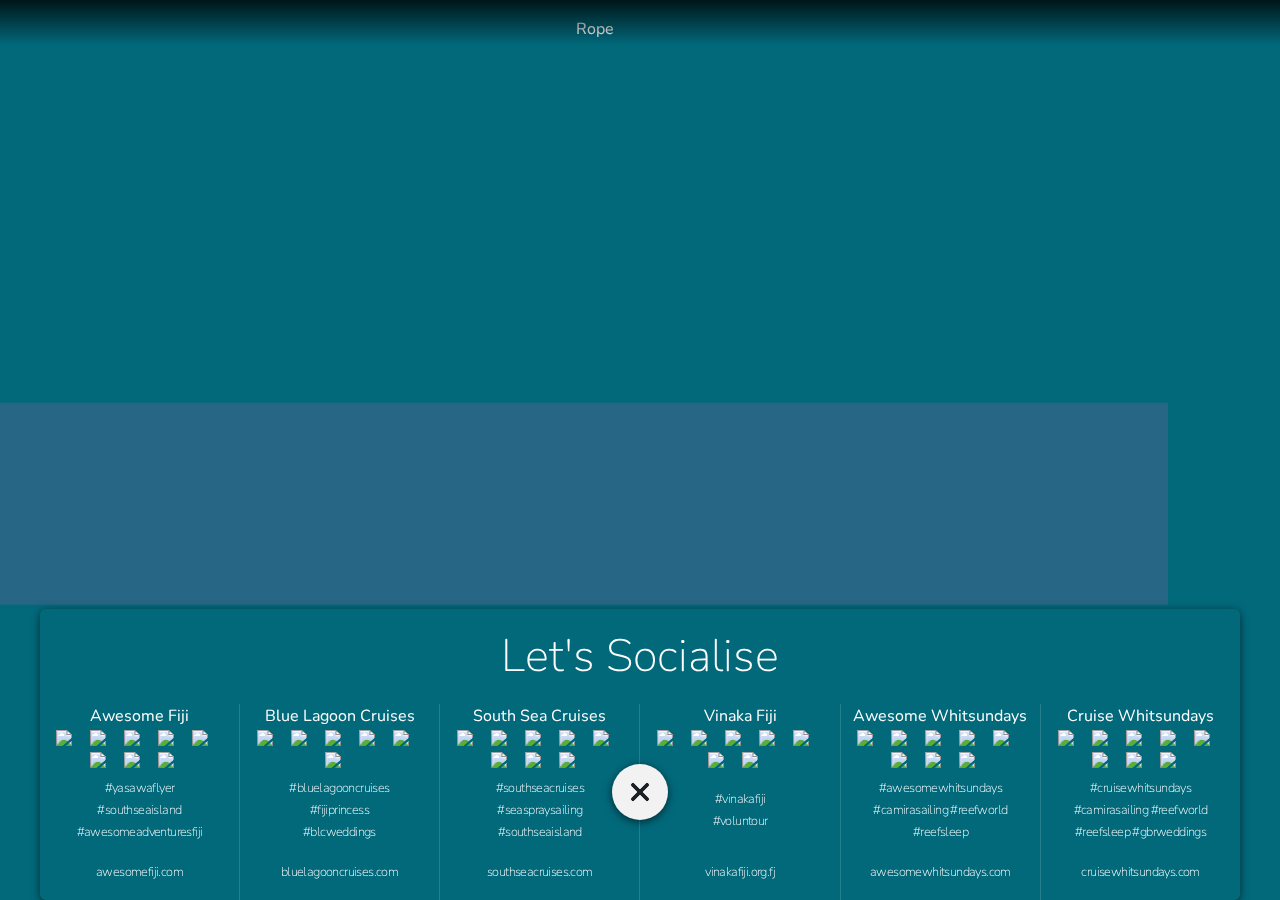
==== index.html @ c42df542 "fixes for GS" ====
<!DOCTYPE html>
<html class="mouse"><head>
<meta http-equiv="content-type" content="text/html; charset=UTF-8">

	<meta charset="utf-8">

	<title>Marine Tourism Management</title>

	<!-- Behavioral Meta Data -->
	<meta name="apple-mobile-web-app-capable" content="yes">
	<meta name="viewport" content="width=device-width, initial-scale=1, maximum-scale=1, user-scalable=no">

	<!-- Core Meta Data -->
	<meta name="author" content="Kingi Gilbert">
	<meta name="description" content="Marine Tourism Management - Lets Socialise">
	<meta name="keywords" content="marine tourism management">

	<!-- Styles -->
	<link rel="stylesheet" type="text/css" href="styles.css">

	<!-- Favicon -->
	<link rel="shortcut icon" href="favicon.ico" type="image/x-icon">
	<link rel="shortcut icon" href="favicon.png" type="image/png">

	<!-- Apple Touch Icons -->
	<link rel="apple-touch-icon-precomposed" sizes="144x144" href="apple-touch-icon-144x144-precomposed.png">
	<link rel="apple-touch-icon-precomposed" sizes="114x114" href="apple-touch-icon-114x114-precomposed.png">
	<link rel="apple-touch-icon-precomposed" sizes="72x72" href="apple-touch-icon-72x72-precomposed.png">
	<link rel="apple-touch-icon-precomposed" sizes="57x57" href="apple-touch-icon-57x57-precomposed.png">

	<!-- Apple Startup Images -->
	<link rel="apple-touch-startup-image" href="apple-touch-startup-image-320x460.png" media="(device-width: 320px)">
	<link rel="apple-touch-startup-image" href="apple-touch-startup-image-640x920.png" media="(device-width: 320px) and (-webkit-device-pixel-ratio: 2)">
	<link rel="apple-touch-startup-image" href="apple-touch-startup-image-768x1004.png" media="(device-width: 768px) and (orientation: portrait)">
	<link rel="apple-touch-startup-image" href="apple-touch-startup-image-748x1024.png" media="(device-width: 768px) and (orientation: landscape)">
	<link rel="apple-touch-startup-image" href="apple-touch-startup-image-1536x2008.png" media="(device-width: 1536px) and (orientation: portrait) and (-webkit-device-pixel-ratio: 2)">
	<link rel="apple-touch-startup-image" href="apple-touch-startup-image-2048x1496.png" media="(device-width: 1536px) and (orientation: landscape) and (-webkit-device-pixel-ratio: 2)">


</head>
<body data-twttr-rendered="true">

	<div id="container" class="wrapper">
		<ul data-mode="cursor" style="width: 1168px; height: 607px; transform: translate3d(0px, 0px, 0px); transform-style: preserve-3d; backface-visibility: hidden;" id="scene" class="scene unselectable" data-friction-x="0.1" data-friction-y="0.1" data-scalar-x="25" data-scalar-y="15">
            
            <!-- BACKGROUND LIGHTS & IMAGE -->
			<li style="position: relative; display: block; left: 0px; top: 0px; transform: translate3d(0px, 0px, 0px); transform-style: preserve-3d; backface-visibility: hidden;" class="layer" data-depth="0.00"></li>
            
			<li style="position: absolute; display: block; left: 0px; top: 0px; transform: translate3d(1.85011px, -8.11499px, 0px); transform-style: preserve-3d; backface-visibility: hidden;" class="layer" data-depth="0.10"><div class="background"></div></li>
			<li style="position: absolute; display: block; left: 0px; top: 0px; transform: translate3d(1.85011px, -8.11499px, 0px); transform-style: preserve-3d; backface-visibility: hidden;" class="layer" data-depth="0.10"><div class="light orange b phase-4"></div></li>
			<li style="position: absolute; display: block; left: 0px; top: 0px; transform: translate3d(1.85011px, -8.11499px, 0px); transform-style: preserve-3d; backface-visibility: hidden;" class="layer" data-depth="0.10"><div class="light purple c phase-5"></div></li>
			<li style="position: absolute; display: block; left: 0px; top: 0px; transform: translate3d(1.85011px, -8.11499px, 0px); transform-style: preserve-3d; backface-visibility: hidden;" class="layer" data-depth="0.10"><div class="light orange d phase-3"></div></li>
            <li style="position: absolute; display: block; left: 0px; top: 0px; transform: translate3d(11.1007px, -48.6899px, 0px); transform-style: preserve-3d; backface-visibility: hidden;" class="layer" data-depth="0.60"><div class="lighthouse depth-60"></div></li>
            <!-- BACKGROUND LIGHTS & IMAGE -->
            
            <!-- MOST BACK -->
			<li style="position: absolute; display: block; left: 0px; top: 0px; transform: translate3d(2.77517px, -12.1725px, 0px); transform-style: preserve-3d; backface-visibility: hidden;" class="layer" data-depth="0.15">
                
                <ul class="rope depth-10">
					<li><img src="parallax.js_files/rope.png" alt="Rope"></li>
					<li class="hanger position-2">
						<div class="board cloud-2 swing-1"></div>
					</li>
					<li class="hanger position-4">
						<div class="board cloud-1 swing-3"></div>
					</li>
					 <li class="hanger position-8">
						<div class="board vinaka swing-5"></div> 
					</li> 
				</ul> 
			</li> 

            <!-- END MOST BACK -->
            
            
            
            
            <!-- MIDDLE -->
			<li style="position: absolute; display: block; left: 0px; top: 0px; transform: translate3d(5.55034px, -24.345px, 0px); transform-style: preserve-3d; backface-visibility: hidden;" class="layer" data-depth="0.30">
                 
				<ul class="rope depth-30">
					<li><img src="parallax.js_files/rope.png" alt="Rope"></li>
					 <!-- <li class="hanger position-5">
						<div class="board cloud-5 swing-1"></div> -->
					</li> 
				</ul> 
			</li>
			<li style="position: absolute; display: block; left: 0px; top: 0px; transform: translate3d(5.55034px, -24.345px, 0px); transform-style: preserve-3d; backface-visibility: hidden;" class="layer" data-depth="0.30"><div class="wave paint depth-30"></div></li>
			<li style="position: absolute; display: block; left: 0px; top: 0px; transform: translate3d(7.40045px, -32.46px, 0px); transform-style: preserve-3d; backface-visibility: hidden;" class="layer" data-depth="0.40"><div class="wave plain depth-40"></div></li>
			<li style="position: absolute; display: block; left: 0px; top: 0px; transform: translate3d(9.25057px, -40.575px, 0px); transform-style: preserve-3d; backface-visibility: hidden;" class="layer" data-depth="0.50"><div class="wave paint depth-50"></div></li> 
        <!-- END MIDDLE -->
            
        <!-- FRONT -->
			<li style="position: absolute; display: block; left: 0px; top: 0px; transform: translate3d(11.1007px, -48.6899px, 0px); transform-style: preserve-3d; backface-visibility: hidden;" class="layer" data-depth="0.60">
				
               <ul class="rope depth-60">
					<li><img src="parallax.js_files/rope.png" alt="Rope"></li>
					<li class="hanger position-3">
						<div class="board birds swing-5"></div>
					</li> 
					<li class="hanger position-6">
						<div class="board cloud-3 swing-2"></div>
					</li>
					<li class="hanger position-8">
                        <div class="board cloud-4 swing-4"></div>
					</li>
				</ul> 
			</li>  
			<li style="position: absolute; display: block; left: 0px; top: 0px; transform: translate3d(11.1007px, -48.6899px, 0px); transform-style: preserve-3d; backface-visibility: hidden;" class="layer" data-depth="0.60"><div class="wave plain depth-60"></div></li>
			<li style="position: absolute; display: block; left: 0px; top: 0px; transform: translate3d(14.8009px, -64.9199px, 0px); transform-style: preserve-3d; backface-visibility: hidden;" class="layer" data-depth="0.80"><div class="wave paint depth-80"></div></li>
			<li style="position: absolute; display: block; left: 0px; top: 0px; transform: translate3d(18.5011px, -81.1499px, 0px); transform-style: preserve-3d; backface-visibility: hidden;" class="layer" data-depth="1.00"><div class="wave plain depth-100"></div><img class="harriet" src="images/mtm.png"></li>
    
    <!-- HEADLINE -->
			<!--<li style="position: absolute; display: block; left: 0px; top: 0px; transform: translate3d(3.70023px, -16.23px, 0px); transform-style: preserve-3d; backface-visibility: hidden;" class="layer" data-depth="0.20">
                <h2 class="title"><em>Welcome</em>Socialise</h2></li>-->
    
		</ul>

    <!-- POP-UP PANEL -->
		<section id="about" class="wrapper about accelerate">
			<div class="cell accelerate">
				<div class="cables center accelerate">
					<div class="panel accelerate">
						<header>
							<h1>Let's Socialise</h1>
						</header>
                    <table style="width:100%">
                      <tr>
                        <td class="tdwidth no-border">Awesome Fiji<!--<img class="logos" src="logos/awesomefiji.png">--></td>
                        <td class="tdwidth">Blue Lagoon Cruises<!--<img class="logos" src="logos/bluelagooncruises.png">--></td>
                        <td class="tdwidth">South Sea Cruises<!--<img class="logos" src="logos/southseacruises.png">--></td>  
                        <td class="tdwidth">Vinaka Fiji<!--<img class="logos" src="logos/vinakafiji.png">--></td>
                        <td class="tdwidth">Awesome Whitsundays<!--<img class="logos" src="logos/awesomewhitsundays.png">--></td>
                        <td class="tdwidth">Cruise Whitsundays<!--<img class="logos" src="logos/cruisewhitsundays.png">--></td>
                      </tr>
                      <tr>
                         <td class="tdwidth no-border">
                            <a href="#" target="_blank"><img class="iconz" src="icons/youtube.png"></a>
                            <a href="#" target="_blank"><img class="iconz" src="icons/facebook.png"></a>
                            <a href="#" target="_blank"><img class="iconz" src="icons/twitter.png"></a>
                            <a href="#" target="_blank"><img class="iconz" src="icons/weibo.png"></a>
                            <a href="#" target="_blank"><img class="iconz" src="icons/youku.png"></a>
                            <a href="#" target="_blank"><img class="iconz" src="icons/instagram.png"></a>
                            <a href="#" target="_blank"><img class="iconz" src="icons/google-plus.png"></a>
                            <a href="#" target="_blank"><img class="iconz" src="icons/pinterest.png"></a>
                            </td>
                          <td class="tdwidth">
                            <a href="#" target="_blank"><img class="iconz" src="icons/facebook.png"></a>
                            <a href="#" target="_blank"><img class="iconz" src="icons/twitter.png"></a>
                            <a href="#" target="_blank"><img class="iconz" src="icons/google-plus.png"></a>
                            <a href="#" target="_blank"><img class="iconz" src="icons/instagram.png"></a>
                            <a href="#" target="_blank"><img class="iconz" src="icons/youtube.png"></a>
                            <a href="#" target="_blank"><img class="iconz" src="icons/pinterest.png"></a>
                            </td>
                        <td class="tdwidth">
                            <a href="#" target="_blank"><img class="iconz" src="icons/youtube.png"></a>
                            <a href="#" target="_blank"><img class="iconz" src="icons/facebook.png"></a>
                            <a href="#" target="_blank"><img class="iconz" src="icons/twitter.png"></a>
                            <a href="#" target="_blank"><img class="iconz" src="icons/weibo.png"></a>
                            <a href="#" target="_blank"><img class="iconz" src="icons/youku.png"></a>
                            <a href="#" target="_blank"><img class="iconz" src="icons/instagram.png"></a>
                            <a href="#" target="_blank"><img class="iconz" src="icons/google-plus.png"></a>
                            <a href="#" target="_blank"><img class="iconz" src="icons/pinterest.png"></a>
                            </td>
                        <td class="tdwidth">
                            <a href="#" target="_blank"><img class="iconz" src="icons/blogger.png"></a>
                            <a href="#" target="_blank"><img class="iconz" src="icons/google-plus.png"></a>
                            <a href="#" target="_blank"><img class="iconz" src="icons/facebook.png"></a>
                            <a href="#" target="_blank"><img class="iconz" src="icons/twitter.png"></a>
                            <a href="#" target="_blank"><img class="iconz" src="icons/instagram.png"></a>
                            <a href="#" target="_blank"><img class="iconz" src="icons/youtube.png"></a>
                            <a href="#" target="_blank"><img class="iconz" src="icons/pinterest.png"></a>
                            </td>
                        <td class="tdwidth">
                            <a href="#" target="_blank"><img class="iconz" src="icons/youtube.png"></a>
                            <a href="#" target="_blank"><img class="iconz" src="icons/facebook.png"></a>
                            <a href="#" target="_blank"><img class="iconz" src="icons/twitter.png"></a>
                            <a href="#" target="_blank"><img class="iconz" src="icons/weibo.png"></a>
                            <a href="#" target="_blank"><img class="iconz" src="icons/youku.png"></a>
                            <a href="#" target="_blank"><img class="iconz" src="icons/instagram.png"></a>
                            <a href="#" target="_blank"><img class="iconz" src="icons/google-plus.png"></a>
                            <a href="#" target="_blank"><img class="iconz" src="icons/pinterest.png"></a>
                            </td>
                        <td class="tdwidth">
                            <a href="#" target="_blank"><img class="iconz" src="icons/youtube.png"></a>
                            <a href="#" target="_blank"><img class="iconz" src="icons/facebook.png"></a>
                            <a href="#" target="_blank"><img class="iconz" src="icons/twitter.png"></a>
                            <a href="#" target="_blank"><img class="iconz" src="icons/weibo.png"></a>
                            <a href="#" target="_blank"><img class="iconz" src="icons/youku.png"></a>
                            <a href="#" target="_blank"><img class="iconz" src="icons/instagram.png"></a>
                            <a href="#" target="_blank"><img class="iconz" src="icons/google-plus.png"></a>
                            <a href="#" target="_blank"><img class="iconz" src="icons/pinterest.png"></a>
                            </td>
                      </tr>
                      <tr>
                        <td class="tdwidth no-border">
                            <p>#yasawaflyer<br>#southseaisland<br>#awesomeadventuresfiji</p></td>
                        <td class="tdwidth">
                            <p>#bluelagooncruises<br> #fijiprincess<br> #blcweddings</p></td>
                        <td class="tdwidth">
                            <p>#southseacruises #seaspraysailing #southseaisland</p></td>
                        <td class="tdwidth">
                            <p>#vinakafiji<br> #voluntour</p></td> 
                        <td class="tdwidth">
                            <p>#awesomewhitsundays #camirasailing #reefworld<br> #reefsleep</p></td>
                        <td class="tdwidth">
                            <p>#cruisewhitsundays #camirasailing #reefworld<br> #reefsleep #gbrweddings</p></td>
                      </tr>
                      <tr>
                        <td class="tdwidth no-border">
                            <p><a href="http://www.awesomefiji.com" target="_blank">awesomefiji.com</a></p></td>
                        <td class="tdwidth">
                            <p><a href="http://www.bluelagooncruises.com" target="_blank">bluelagooncruises.com</a></p></td>
                         <td class="tdwidth">
                            <p><a href="http://www.southseacruises.com" target="_blank">southseacruises.com</a></p></td>
                        <td class="tdwidth">
                            <p><a href="http://www.vinakafiji.org.fj" target="_blank">vinakafiji.org.fj</a></p></td> 
                        <td class="tdwidth">
                            <p><a href="http://www.awesomewhitsundays.com" target="_blank">awesomewhitsundays.com</a></p></td>
                        <td class="tdwidth">
                            <p><a href="http://www.cruisewhitsundays.com" target="_blank">cruisewhitsundays.com</a></p></td>
                      </tr>
                    </table>
					</div>
				</div>
			</div>
		</section>
        
		<button id="toggle" class="toggle">
			<div class="cross">
				<div class="x"></div>
				<div class="y"></div>
			</div>
		</button>

        
		<!--<div id="prompt" class="wrapper prompt accelerate hide">
			<div class="cell accelerate">
				<div class="panel center unselectable accelerate">
					<button id="dismiss" class="dismiss">
						<div class="cross">
							<div class="x"></div>
							<div class="y"></div>
						</div>
					</button>
					<div class="tilt-scene">
						<img class="tilt" src="images/mtm.png">
					</div>
				</div>
			</div>
		</div> -->
	</div>

	<!-- Scripts -->
	<script src="parallax.js_files/libraries.js"></script>
	<script src="parallax.js_files/jquery.js"></script>
	<script>

	// jQuery Selections
	var $html = $('html'),
			$container = $('#container'),
			$prompt = $('#prompt'),
			$toggle = $('#toggle'),
			$about = $('#about'),
			$scene = $('#scene');

	// Hide browser menu.
	(function() {
		setTimeout(function(){window.scrollTo(0,0);},0);
	})();

	// Setup FastClick.
	FastClick.attach(document.body);

	// Add touch functionality.
	if (Hammer.HAS_TOUCHEVENTS) {
		$container.hammer({drag_lock_to_axis: true});
		_.tap($html, 'a,button,[data-tap]');
	}

	// Add touch or mouse class to html element.
	$html.addClass(Hammer.HAS_TOUCHEVENTS ? 'touch' : 'mouse');

	// Resize handler.
	(resize = function() {
		$scene[0].style.width = window.innerWidth + 'px';
		$scene[0].style.height = window.innerHeight + 'px';
		if (!$prompt.hasClass('hide')) {
			if (window.innerWidth < 600) {
				$toggle.addClass('hide');
			} else {
				$toggle.removeClass('hide');
			}
		}
	})();

	// Attach window listeners.
	window.onresize = _.debounce(resize, 200);
	window.onscroll = _.debounce(resize, 200);

	function showDetails() {
		$about.removeClass('hide');
		$toggle.removeClass('i');
	}

	function hideDetails() {
		$about.addClass('hide');
		$toggle.addClass('i');
	}

	// Listen for toggle click event.
	$toggle.on('click', function(event) {
		$toggle.hasClass('i') ? showDetails() : hideDetails();
	});

	// Pretty simple huh?
	$scene.parallax();

	// Check for orientation support.
	setTimeout(function() {
		if ($scene.data('mode') === 'cursor') {
			$prompt.removeClass('hide');
			if (window.innerWidth < 600) $toggle.addClass('hide');
			$prompt.on('click', function(event) {
				$prompt.addClass('hide');
				if (window.innerWidth < 600) {
					setTimeout(function() {
						$toggle.removeClass('hide');
					},1200);
				}
			});
		}
	},1000);

	</script>

</body>
</html>
---- styles.css ----
@import url("http://fonts.googleapis.com/css?family=Dosis:600|Nunito:100,300,400,700");
article,
aside,
details,
figcaption,
figure,
header,
hgroup,
nav,
section,
summary {
  display: block;
}

audio,
canvas,
video {
  display: inline-block;
  *display: inline;
  *zoom: 1;
}

audio:not([controls]) {
  display: none;
  height: 0;
}

[hidden] {
  display: none;
}

html {
  font-size: 100%;
  -webkit-text-size-adjust: 100%;
  -ms-text-size-adjust: 100%;
}

html,
button,
input,
select,
textarea {
  font-family: sans-serif;
}

body {
  margin: 0;
}

a:focus {
  outline: thin dotted;
}

a:hover,
a:active {
  outline: 0;
}

abbr[title] {
  border-bottom: 1px dotted;
}

b,
strong {
  font-weight: bold;
}

dfn {
  font-style: italic;
}

mark {
  background: yellow;
  color: black;
}

pre,
code,
kbd,
samp {
  font-family: monospace, serif;
  _font-family: "courier new", monospace;
  font-size: 1em;
}

q {
  quotes: none;
}

q:before,
q:after {
  content: "";
  content: none;
}

small {
  font-size: 75%;
}

sub,
sup {
  font-size: 75%;
  line-height: 0;
  position: relative;
  vertical-align: baseline;
}

sup {
  top: -0.5em;
}

sub {
  bottom: -0.25em;
}

dl,
menu,
ol,
ul {
  margin: 1em 0;
}

dd {
  margin: 0 0 0 40px;
}

menu,
ol,
ul {
  padding: 0 0 0 40px;
}

nav ul,
nav ol {
  list-style: none;
  list-style-image: none;
}

img {
  border: 0;
  -ms-interpolation-mode: bicubic;
}

svg:not(:root) {
  overflow: hidden;
}

figure {
  margin: 0;
}

form {
  margin: 0;
}

fieldset {
  border: 1px solid silver;
  margin: 0 0;
  padding: 0.35em 0.625em 0.75em;
}

legend {
  border: 0;
  padding: 0;
  white-space: normal;
  *margin-left: -7px;
}

button,
input,
select,
textarea {
  font-size: 100%;
  margin: 0;
  vertical-align: baseline;
  *vertical-align: middle;
}

button,
input {
  line-height: normal;
}

button,
input[type="button"],
input[type="reset"],
input[type="submit"] {
  cursor: pointer;
  -webkit-appearance: button;
  *overflow: visible;
}

button[disabled],
input[disabled] {
  cursor: default;
}

input[type="checkbox"],
input[type="radio"] {
  box-sizing: border-box;
  padding: 0;
  *height: 13px;
  *width: 13px;
}

input[type="search"] {
  -webkit-appearance: textfield;
  -moz-box-sizing: content-box;
  -webkit-box-sizing: content-box;
  box-sizing: content-box;
}

input[type="search"]::-webkit-search-decoration,
input[type="search"]::-webkit-search-cancel-button {
  -webkit-appearance: none;
}

button::-moz-focus-inner,
input::-moz-focus-inner {
  border: 0;
  padding: 0;
}

textarea {
  overflow: auto;
  vertical-align: top;
}

table {
  border-collapse: collapse;
  border-spacing: 0;
}

@font-face {
  font-family: "icons";
  src: url("../../fonts/icons/icons.eot");
  src: url("../../fonts/icons/icons.eot?#iefix") format("embedded-opentype"), url("../../fonts/icons/icons.woff") format("woff"), url("../../fonts/icons/icons.ttf") format("truetype"), url("../../fonts/icons/icons.svg#icons") format("svg");
  font-weight: normal;
  font-style: normal;
}

::selection {
  text-shadow: none;
  background: black;
  color: white;
}

::-moz-selection {
  text-shadow: none;
  background: black;
  color: white;
}

html {
  font-family: "Nunito", sans-serif;
  font-size: 12px;
}

body {
  -webkit-font-smoothing: antialiased;
  text-rendering: optimizeLegibility;
  line-height: 1.4em;
  background-color: #02697b;
  text-align: center;
  color: white;
}

h1, h2, h3 {
  line-height: 1.4em;
  font-weight: 300;
  margin: 0;
}

h1 {
  font-size: 2.83333em;
}

h2 {
  font-size: 2.33333em;
}

p {
  margin: 0 0 1.4em;
}

em {
  font-style: normal;
  color: #fff;
}

img {
  display: inline-block;
  width: 100%;
}

ul {
  list-style: none;
  display: block;
  padding: 0;
  margin: 0;
}

a {
  text-decoration: none;
  color: #fff;
}

a-hashtag {
  text-decoration: none;
  color: #fff;
}

button {
  -webkit-font-smoothing: antialiased;
  -webkit-border-radius: 24px;
  -moz-border-radius: 24px;
  border-radius: 24px;
  -webkit-background-clip: padding-box;
  -moz-background-clip: padding-box;
  background-clip: padding-box;
  font-size: 1.33333em;
  line-height: 45.6px;
  font-family: "Dosis", sans-serif;
  background-color: #f2f2f2;
  font-weight: 600;
  height: 48px;
  width: 48px;
  position: relative;
  display: block;
  margin: 0 auto;
  outline: none;
  border: none;
}
button.hide {
  opacity: 0;
}

.accelerate {
  -webkit-transform: translate3d(0,0,0);
  -moz-transform: translate3d(0,0,0);
  transform: translate3d(0,0,0);
  -webkit-transform-style: preserve-3d;
  -moz-transform-style: preserve-3d;
  transform-style: preserve-3d;
  -webkit-backface-visibility: hidden;
  -moz-backface-visibility: hidden;
  backface-visibility: hidden;
}

.center {
  max-width: 400px;
  margin: 0 auto;
  width: 100%;

}

.wrapper {
  min-height: 40px;
  position: absolute;
  overflow: hidden;
  display: table;
  height: 100%;
  width: 100%;
  left: 0;
  top: 0;
}

.cell {
  vertical-align: bottom;
  display: table-cell;
}

.panel {
  -webkit-box-shadow: 0 2px 8px rgba(0, 0, 0, 0.6);
  -moz-box-shadow: 0 2px 8px rgba(0, 0, 0, 0.6);
  box-shadow: 0 2px 8px rgba(0, 0, 0, 0.6);
  -webkit-border-radius: 6px;
  -moz-border-radius: 6px;
  border-radius: 6px;
  -webkit-background-clip: padding-box;
  -moz-background-clip: padding-box;
  background-clip: padding-box;
  -webkit-transform: translate3d(0,0,0);
  -moz-transform: translate3d(0,0,0);
  transform: translate3d(0,0,0);
  position: relative;
}

.about {
  -webkit-font-smoothing: auto;
  -webkit-perspective: 1000px;
  -moz-perspective: 1000px;
  perspective: 1000px;
  color: #666666;
}
.about:after {
  background-image: -webkit-linear-gradient(top, rgba(0, 0, 0, 0.8) 0%, rgba(0, 0, 0, 0) 100%);
  background-image: -moz-linear-gradient(top, rgba(0, 0, 0, 0.8) 0%, rgba(0, 0, 0, 0) 100%);
  background-image: linear-gradient(top, rgba(0, 0, 0, 0.8) 0%, rgba(0, 0, 0, 0) 100%);
  position: absolute;
  display: block;
  width: 100%;
  content: "";
  height: 5%;
  left: 0;
  top: 0;
}
.about.hide .cables {
  -webkit-transform: translate3d(0,-10%,0) rotateX(-90deg);
  -moz-transform: translate3d(0,-10%,0) rotateX(-90deg);
  transform: translate3d(0,-10%,0) rotateX(-90deg);
  opacity: 0;
}
.about.hide .panel {
  -webkit-transform: rotateX(-20deg);
  -moz-transform: rotateX(-20deg);
  transform: rotateX(-20deg);
}
.about .panel,
.about .cables {
  -webkit-transform: translate3d(0,0,0);
  -moz-transform: translate3d(0,0,0);
  transform: translate3d(0,0,0);
  -webkit-transform-style: preserve-3d;
  -moz-transform-style: preserve-3d;
  transform-style: preserve-3d;
  -webkit-backface-visibility: hidden;
  -moz-backface-visibility: hidden;
  backface-visibility: hidden;
  position: relative;
}
.about .cables {
  -webkit-transform-origin: 50% -100%;
  -moz-transform-origin: 50% -100%;
  transform-origin: 50% -100%;
}
.about .cables:before {
  left: 10%;
  background: transparent url(images/cable.png) 0 0 no-repeat;
  position: absolute;
  display: block;
  height: 860px;
  width: 30px;
  content: "";
  top: -837px;
  z-index: 1;
}
.about .cables:after {
  right: 10%;
  background: transparent url(images/cable.png) 0 0 no-repeat;
  position: absolute;
  display: block;
  height: 860px;
  width: 30px;
  content: "";
  top: -837px;
  z-index: 1;
}
.about .panel {
  -webkit-transform-origin: 50% 0%;
  -moz-transform-origin: 50% 0%;
  transform-origin: 50% 0%;
  background: rgba(0,0,0,0.0) url(images/panel.png) -7px 0;
  background-size: 399px 357px;
  min-width: 760px;
  max-width: 1200px;
  margin-left: -150px;
}
.about .panel header {
  padding: 1em 0 1em;
}

.about .panel h1 {
  font-weight: 100;
  color: #fff;
}
.about .panel h1 em {
  color: #1d1f27;
}
.about .panel p {
  margin: 0 8% 1.2em;
  font-weight: 100;
  font-size: 0.8em;
  letter-spacing: -0.6px;
  position: relative;
  z-index: 1;
    color: rgba(255,255,255,0.99);
}


.toggle {
  -webkit-box-shadow: 0 2px 8px rgba(0, 0, 0, 0.6);
  -moz-box-shadow: 0 2px 8px rgba(0, 0, 0, 0.6);
  box-shadow: 0 2px 8px rgba(0, 0, 0, 0.6);
  margin: -24px;
  position: absolute;
  bottom: 11.6%;
  left: 50%;
}
.toggle.i .cross {
  -webkit-transform: rotateZ(0deg);
  -moz-transform: rotateZ(0deg);
  transform: rotateZ(0deg);
}
.toggle.i .cross .x {
  margin-left: -2px;
  width: 4px;
  margin-top: -12px;
}
.toggle.i .cross .y {
  margin-top: -4px;
  height: 16px;
}

.cross {
  -webkit-transform: rotateZ(45deg);
  -moz-transform: rotateZ(45deg);
  transform: rotateZ(45deg);
  position: absolute;
  left: 50%;
  top: 50%;
}
.cross .x, .cross .y {
  -webkit-border-radius: 2px;
  -moz-border-radius: 2px;
  border-radius: 2px;
  -webkit-background-clip: padding-box;
  -moz-background-clip: padding-box;
  background-clip: padding-box;
  background-color: #1d1f27;
  height: 4px;
  width: 4px;
  margin: -2px;
  position: absolute;
  left: 0;
  top: 0;
}
.cross .x {
  margin-left: -12px;
  margin-top: -2px;
  width: 24px;
}
.cross .y {
  margin-top: -12px;
  height: 24px;
}

.prompt.hide {
  visibility: hidden;
}
.prompt.hide .panel {
  -webkit-transform: translate3d(0,250%,0) rotateY(360deg);
  -moz-transform: translate3d(0,250%,0) rotateY(360deg);
  transform: translate3d(0,250%,0) rotateY(360deg);
  opacity: 0;
}
.prompt .cell {
  -webkit-perspective: 1000px;
  -moz-perspective: 1000px;
  perspective: 1000px;
}
.prompt .dismiss {
  -webkit-transform: scale(0.5);
  -moz-transform: scale(0.5);
  transform: scale(0.5);
  background-color: transparent;
  position: absolute;
  right: 4px;
  top: 4px;
}
.prompt .x, .prompt .y {
  background: white;
}
.prompt .center {
  max-width: 2000px;
  width: 82%;
}
.prompt .panel {
  -webkit-perspective: none;
  -moz-perspective: none;
  perspective: none;
  -webkit-transform-style: flat;
  -moz-transform-style: flat;
  transform-style: flat;
  -webkit-transition: all 1.8s cubic-bezier(0.77, 0, 0.175, 1);
  -moz-transition: all 1.8s cubic-bezier(0.77, 0, 0.175, 1);
  transition: all 1.8s cubic-bezier(0.77, 0, 0.175, 1);
  border: 1px solid rgba(255, 255, 255, 0.15);
  background-color: rgba(0, 0, 0, 0.65);
  padding: 1.2em 0 1.8em;
}
.prompt .panel img {
  margin: 0.6em auto;
  width: 100px;
}
.prompt .panel h2 {
  margin: 0 0 0.4em;
}
.prompt .panel p {
  font-size: 1.25em;
  margin: 0 10% 1.25em;
  line-height: 1.25em;
  color: #999999;
}
.prompt .tilt-scene {
  -webkit-perspective: 1000px;
  -moz-perspective: 1000px;
  perspective: 1000px;
  -webkit-transform: translate3d(0,0,100px);
  -moz-transform: translate3d(0,0,100px);
  transform: translate3d(0,0,100px);
  margin: 0 auto;
  width: 60%;
}
.prompt .tilt {
  -webkit-animation: tilt 4s infinite alternate cubic-bezier(0.455, 0.03, 0.515, 0.955);
  -moz-animation: tilt 4s infinite alternate cubic-bezier(0.455, 0.03, 0.515, 0.955);
  animation: tilt 4s infinite alternate cubic-bezier(0.455, 0.03, 0.515, 0.955);
}

.scene,
.layer {
  display: block;
  height: 100%;
  width: 100%;
  padding: 0;
  margin: 0;
}

.scene {
  min-height: 460px;
  position: relative;
  overflow: hidden;
}

.layer {
  position: absolute;
}
.layer div {
  -webkit-transform: translate3d(0,0,0);
  -moz-transform: translate3d(0,0,0);
  transform: translate3d(0,0,0);
  -webkit-transform-style: preserve-3d;
  -moz-transform-style: preserve-3d;
  transform-style: preserve-3d;
  -webkit-backface-visibility: hidden;
  -moz-backface-visibility: hidden;
  backface-visibility: hidden;
}

.title {
  font-size: 3em;
  text-shadow: 0 8px 6px rgba(0, 0, 0, 0.6);
  margin-top: -0.7em;
  position: absolute;
  width: 100%;
  top: 42%;
}

.background {
  background: url(images/background.jpg) no-repeat 50% 100%;
  bottom: 96px;
  background-size: cover;
  position: absolute;
  width: 110%;
  left: -5%;
  top: -5%;
}

.lighthouse {
  -webkit-transform-origin: 50% 90%;
  -moz-transform-origin: 50% 90%;
  transform-origin: 50% 90%;
  -webkit-animation: lighthouse 4s 0.1s infinite alternate cubic-bezier(0.455, 0.03, 0.515, 0.955);
  -moz-animation: lighthouse 4s 0.1s infinite alternate cubic-bezier(0.455, 0.03, 0.515, 0.955);
  animation: lighthouse 4s 0.1s infinite alternate cubic-bezier(0.455, 0.03, 0.515, 0.955);
  margin: 0px -64px;
  background-size: 415px 224px;
  height: 224px;
  width: 415px;
  background-image: url(images/lighthouse.png);
  background-repeat: no-repeat;
  bottom: 64px;
  position: absolute;
  right: 20%;
}

.wave {
  background: transparent repeat-x;
  position: absolute;
  width: 300%;
  left: -100%;
}
.wave:after {
  background-color: #286685;
  position: absolute;
  display: block;
  content: "";
  height: 500px;
  width: 100%;
  top: 100%;
  left: 0;
}
.wave.plain {
  background-image: url(images/wave-plain.png);
}
.wave.paint {
  background-image: url(images/wave-paint.png);
}

.light {
  margin: -120px -120px;
  background-size: 240px 240px;
  height: 240px;
  width: 240px;
  background-repeat: no-repeat;
  bottom: 112px;
  position: absolute;
  left: 50%;
}
.light.orange {
  background-image: url(images/light-orange.png);
}
.light.purple {
  background-image: url(images/light-purple.png);
}
.light.a {
  bottom: 80px;
  left: 20%;
}
.light.b {
  top: -20px;
  left: 30%;
}
.light.c {
  top: -32px;
  left: 45%;
}
.light.d {
  top: -30px;
  left: 60%;
}
.light.e {
  bottom: 112px;
  left: 75%;
}
.light.f {
  bottom: 64px;
  left: 80%;
}
.light.phase-1 {
  -webkit-animation: phase 20s 0.1s infinite linear;
  -moz-animation: phase 20s 0.1s infinite linear;
  animation: phase 20s 0.1s infinite linear;
}
.light.phase-2 {
  -webkit-animation: phase 18s 0.1s infinite linear;
  -moz-animation: phase 18s 0.1s infinite linear;
  animation: phase 18s 0.1s infinite linear;
}
.light.phase-3 {
  -webkit-animation: phase 16s 0.1s infinite linear;
  -moz-animation: phase 16s 0.1s infinite linear;
  animation: phase 16s 0.1s infinite linear;
}
.light.phase-4 {
  -webkit-animation: phase 14s 0.1s infinite linear;
  -moz-animation: phase 14s 0.1s infinite linear;
  animation: phase 14s 0.1s infinite linear;
}
.light.phase-5 {
  -webkit-animation: phase 12s 0.1s infinite linear;
  -moz-animation: phase 12s 0.1s infinite linear;
  animation: phase 12s 0.1s infinite linear;
}
.light.phase-6 {
  -webkit-animation: phase 10s 0.1s infinite linear;
  -moz-animation: phase 10s 0.1s infinite linear;
  animation: phase 10s 0.1s infinite linear;
}

.rope {
  width: 120%;
  position: relative;
  left: -10%;
  position: relative;
}

.hanger {
  -webkit-transform-origin: 0% 0%;
  -moz-transform-origin: 0% 0%;
  transform-origin: 0% 0%;
  position: absolute;
}
.hanger.position-1 {
  top: 28%;
}
.hanger.position-2 {
  top: 46%;
}
.hanger.position-3 {
  top: 59%;
}
.hanger.position-4 {
  top: 66.5%;
}
.hanger.position-5 {
  top: 69.5%;
}
.hanger.position-6 {
  top: 66.5%;
}
.hanger.position-7 {
  top: 59%;
}
.hanger.position-8 {
  top: 46%;
}
.hanger.position-9 {
  top: 28%;
}
.hanger.position-1 {
  left: 10%;
}
.hanger.position-2 {
  left: 20%;
}
.hanger.position-3 {
  left: 30%;
}
.hanger.position-4 {
  left: 40%;
}
.hanger.position-5 {
  left: 50%;
}
.hanger.position-6 {
  left: 60%;
}
.hanger.position-7 {
  left: 70%;
}
.hanger.position-8 {
  left: 80%;
}
.hanger.position-9 {
  left: 90%;
}

.board {
  -webkit-transform-origin: 50% 0%;
  -moz-transform-origin: 50% 0%;
  transform-origin: 50% 0%;
  margin: 0px -140px;
  background-size: 280px 280px;
  height: 280px;
  width: 280px;
  background-repeat: no-repeat;
  position: absolute;
  top: -4px;
  left: 0;
}
.board.birds {
  background-image: url(images/bird.png);
}
.board.vinaka {
  background-image: url(images/vinaka.png);
}
.board.cloud-1 {
  background-image: url(images/board-cloud-1.png);
}
.board.cloud-2 {
  background-image: url(images/board-cloud-2.png);
}
.board.cloud-3 {
  background-image: url(images/board-cloud-3.png);
}
.board.cloud-4 {
  background-image: url(images/board-cloud-4.png);
}
.board.cloud-5 {
  background-image: url(images/board-cloud-5.png);
}

.swing-1 {
  -webkit-animation: swing 4s infinite alternate cubic-bezier(0.455, 0.03, 0.515, 0.955);
  -moz-animation: swing 4s infinite alternate cubic-bezier(0.455, 0.03, 0.515, 0.955);
  animation: swing 4s infinite alternate cubic-bezier(0.455, 0.03, 0.515, 0.955);
}

.swing-2 {
  -webkit-animation: swing 3.5s infinite alternate cubic-bezier(0.455, 0.03, 0.515, 0.955);
  -moz-animation: swing 3.5s infinite alternate cubic-bezier(0.455, 0.03, 0.515, 0.955);
  animation: swing 3.5s infinite alternate cubic-bezier(0.455, 0.03, 0.515, 0.955);
}

.swing-3 {
  -webkit-animation: swing 3s infinite alternate cubic-bezier(0.455, 0.03, 0.515, 0.955);
  -moz-animation: swing 3s infinite alternate cubic-bezier(0.455, 0.03, 0.515, 0.955);
  animation: swing 3s infinite alternate cubic-bezier(0.455, 0.03, 0.515, 0.955);
}

.swing-4 {
  -webkit-animation: swing 2.5s infinite alternate cubic-bezier(0.455, 0.03, 0.515, 0.955);
  -moz-animation: swing 2.5s infinite alternate cubic-bezier(0.455, 0.03, 0.515, 0.955);
  animation: swing 2.5s infinite alternate cubic-bezier(0.455, 0.03, 0.515, 0.955);
}

.swing-5 {
  -webkit-animation: swing 2s infinite alternate cubic-bezier(0.455, 0.03, 0.515, 0.955);
  -moz-animation: swing 2s infinite alternate cubic-bezier(0.455, 0.03, 0.515, 0.955);
  animation: swing 2s infinite alternate cubic-bezier(0.455, 0.03, 0.515, 0.955);
}

.wave.depth-10 {
  -webkit-animation: wave 8s 0.1s infinite linear;
  -moz-animation: wave 8s 0.1s infinite linear;
  animation: wave 8s 0.1s infinite linear;
  bottom: 140px;
  margin: 0px 0px;
  background-size: 40px 16px;
  height: 16px;
}
.wave.depth-10:after {
  height: 144px;
}

.rope.depth-10 {
  -webkit-transform: scale(1);
  -moz-transform: scale(1);
  transform: scale(1);
  top: 20%;
}
.rope.depth-10 .hanger {
  -webkit-transform: scale(0.25);
  -moz-transform: scale(0.25);
  transform: scale(0.25);
}

.wave.depth-20 {
  -webkit-animation: wave 7.55556s 0.1s infinite linear;
  -moz-animation: wave 7.55556s 0.1s infinite linear;
  animation: wave 7.55556s 0.1s infinite linear;
  bottom: 120px;
  margin: 0px 0px;
  background-size: 80px 32px;
  height: 32px;
}
.wave.depth-20:after {
  height: 128px;
}

.rope.depth-20 {
  -webkit-transform: scale(1.02778);
  -moz-transform: scale(1.02778);
  transform: scale(1.02778);
  top: 16.66667%;
}
.rope.depth-20 .hanger {
  -webkit-transform: scale(0.27778);
  -moz-transform: scale(0.27778);
  transform: scale(0.27778);
}

.wave.depth-30 {
  -webkit-animation: wave 7.11111s 0.1s infinite linear;
  -moz-animation: wave 7.11111s 0.1s infinite linear;
  animation: wave 7.11111s 0.1s infinite linear;
  bottom: 100px;
  margin: 0px 0px;
  background-size: 120px 48px;
  height: 48px;
}
.wave.depth-30:after {
  height: 112px;
}

.rope.depth-30 {
  -webkit-transform: scale(1.05556);
  -moz-transform: scale(1.05556);
  transform: scale(1.05556);
  top: 13.33333%;
}
.rope.depth-30 .hanger {
  -webkit-transform: scale(0.30556);
  -moz-transform: scale(0.30556);
  transform: scale(0.30556);
}

.wave.depth-40 {
  -webkit-animation: wave 6.66667s 0.1s infinite linear;
  -moz-animation: wave 6.66667s 0.1s infinite linear;
  animation: wave 6.66667s 0.1s infinite linear;
  bottom: 80px;
  margin: 0px 0px;
  background-size: 160px 64px;
  height: 64px;
}
.wave.depth-40:after {
  height: 96px;
}

.rope.depth-40 {
  -webkit-transform: scale(1.08333);
  -moz-transform: scale(1.08333);
  transform: scale(1.08333);
  top: 10.0%;
}
.rope.depth-40 .hanger {
  -webkit-transform: scale(0.33333);
  -moz-transform: scale(0.33333);
  transform: scale(0.33333);
}

.wave.depth-50 {
  -webkit-animation: wave 6.22222s 0.1s infinite linear;
  -moz-animation: wave 6.22222s 0.1s infinite linear;
  animation: wave 6.22222s 0.1s infinite linear;
  bottom: 60px;
  margin: 0px 0px;
  background-size: 200px 80px;
  height: 80px;
}
.wave.depth-50:after {
  height: 80px;
}

.rope.depth-50 {
  -webkit-transform: scale(1.11111);
  -moz-transform: scale(1.11111);
  transform: scale(1.11111);
  top: 6.66667%;
}
.rope.depth-50 .hanger {
  -webkit-transform: scale(0.36111);
  -moz-transform: scale(0.36111);
  transform: scale(0.36111);
}

.wave.depth-60 {
  -webkit-animation: wave 5.77778s 0.1s infinite linear;
  -moz-animation: wave 5.77778s 0.1s infinite linear;
  animation: wave 5.77778s 0.1s infinite linear;
  bottom: 40px;
  margin: 0px 0px;
  background-size: 240px 96px;
  height: 96px;
}
.wave.depth-60:after {
  height: 64px;
}

.rope.depth-60 {
  -webkit-transform: scale(1.13889);
  -moz-transform: scale(1.13889);
  transform: scale(1.13889);
  top: 3.33333%;
}
.rope.depth-60 .hanger {
  -webkit-transform: scale(0.38889);
  -moz-transform: scale(0.38889);
  transform: scale(0.38889);
}

.wave.depth-70 {
  -webkit-animation: wave 5.33333s 0.1s infinite linear;
  -moz-animation: wave 5.33333s 0.1s infinite linear;
  animation: wave 5.33333s 0.1s infinite linear;
  bottom: 20px;
  margin: 0px 0px;
  background-size: 280px 112px;
  height: 112px;
}
.wave.depth-70:after {
  height: 48px;
}

.rope.depth-70 {
  -webkit-transform: scale(1.16667);
  -moz-transform: scale(1.16667);
  transform: scale(1.16667);
  top: 0.0%;
}
.rope.depth-70 .hanger {
  -webkit-transform: scale(0.41667);
  -moz-transform: scale(0.41667);
  transform: scale(0.41667);
}

.wave.depth-80 {
  -webkit-animation: wave 4.88889s 0.1s infinite linear;
  -moz-animation: wave 4.88889s 0.1s infinite linear;
  animation: wave 4.88889s 0.1s infinite linear;
  bottom: 0px;
  margin: 0px 0px;
  background-size: 320px 128px;
  height: 128px;
}
.wave.depth-80:after {
  height: 32px;
}

.rope.depth-80 {
  -webkit-transform: scale(1.19444);
  -moz-transform: scale(1.19444);
  transform: scale(1.19444);
  top: -3.33333%;
}
.rope.depth-80 .hanger {
  -webkit-transform: scale(0.44444);
  -moz-transform: scale(0.44444);
  transform: scale(0.44444);
}

.wave.depth-90 {
  -webkit-animation: wave 4.44444s 0.1s infinite linear;
  -moz-animation: wave 4.44444s 0.1s infinite linear;
  animation: wave 4.44444s 0.1s infinite linear;
  bottom: -20px;
  margin: 0px 0px;
  background-size: 360px 144px;
  height: 144px;
}
.wave.depth-90:after {
  height: 16px;
}

.rope.depth-90 {
  -webkit-transform: scale(1.22222);
  -moz-transform: scale(1.22222);
  transform: scale(1.22222);
  top: -6.66667%;
}
.rope.depth-90 .hanger {
  -webkit-transform: scale(0.47222);
  -moz-transform: scale(0.47222);
  transform: scale(0.47222);
}

.wave.depth-100 {
  -webkit-animation: wave 4s 0.1s infinite linear;
  -moz-animation: wave 4s 0.1s infinite linear;
  animation: wave 4s 0.1s infinite linear;
  bottom: -40px;
  margin: 0px 0px;
  background-size: 400px 160px;
  height: 160px;
}
.wave.depth-100:after {
  height: 0px;
}

.rope.depth-100 {
  -webkit-transform: scale(1.25);
  -moz-transform: scale(1.25);
  transform: scale(1.25);
  top: -10%;
}
.rope.depth-100 .hanger {
  -webkit-transform: scale(0.5);
  -moz-transform: scale(0.5);
  transform: scale(0.5);
}
/* --================================= 400PX ==================================-- */
@media all and (min-width: 400px) {
  html {
    font-size: 12px;
  }

  .wrapper {
    min-height: 360px;
  }

  .about .panel header:before {
    background-size: 66px 90px;
  }

  .toggle {
    bottom: 12%;
  }

  .prompt .panel img {
    width: 80px;
  }

  .scene {
    min-height: 360px;
  }

  .rope.depth-10 {
    top: 10%;
  }
  .rope.depth-10 .hanger {
    -webkit-transform: scale(0.3);
    -moz-transform: scale(0.3);
    transform: scale(0.3);
  }

  .rope.depth-20 {
    top: 6.11111%;
  }
  .rope.depth-20 .hanger {
    -webkit-transform: scale(0.33333);
    -moz-transform: scale(0.33333);
    transform: scale(0.33333);
  }

  .rope.depth-30 {
    top: 2.22222%;
  }
  .rope.depth-30 .hanger {
    -webkit-transform: scale(0.36667);
    -moz-transform: scale(0.36667);
    transform: scale(0.36667);
  }

  .rope.depth-40 {
    top: -1.66667%;
  }
  .rope.depth-40 .hanger {
    -webkit-transform: scale(0.4);
    -moz-transform: scale(0.4);
    transform: scale(0.4);
  }

  .rope.depth-50 {
    top: -5.55556%;
  }
  .rope.depth-50 .hanger {
    -webkit-transform: scale(0.43333);
    -moz-transform: scale(0.43333);
    transform: scale(0.43333);
  }

  .rope.depth-60 {
    top: -9.44444%;
  }
  .rope.depth-60 .hanger {
    -webkit-transform: scale(0.46667);
    -moz-transform: scale(0.46667);
    transform: scale(0.46667);
  }

  .rope.depth-70 {
    top: -13.33333%;
  }
  .rope.depth-70 .hanger {
    -webkit-transform: scale(0.5);
    -moz-transform: scale(0.5);
    transform: scale(0.5);
  }

  .rope.depth-80 {
    top: -17.22222%;
  }
  .rope.depth-80 .hanger {
    -webkit-transform: scale(0.53333);
    -moz-transform: scale(0.53333);
    transform: scale(0.53333);
  }

  .rope.depth-90 {
    top: -21.11111%;
  }
  .rope.depth-90 .hanger {
    -webkit-transform: scale(0.56667);
    -moz-transform: scale(0.56667);
    transform: scale(0.56667);
  }

  .rope.depth-100 {
    top: -25%;
  }
  .rope.depth-100 .hanger {
    -webkit-transform: scale(0.6);
    -moz-transform: scale(0.6);
    transform: scale(0.6);
  }
}
/* --================================= 600PX ==================================-- */
@media all and (min-width: 600px) {
  html {
    font-size: 15px;
  }

  button {
    -webkit-border-radius: 28px;
    -moz-border-radius: 28px;
    border-radius: 28px;
    -webkit-background-clip: padding-box;
    -moz-background-clip: padding-box;
    background-clip: padding-box;
    height: 56px;
    width: 56px;
  }
  .center {
    max-width: 440px;
  }

  .about .panel:after {
    background-size: 252px 252px;
    height: 180px;
    width: 140px;
  }
  .about .panel header:before {
    background-size: 82.5px 112.5px;
  }

  .prompt {
    overflow: visible;
    display: block;
    width: 0;
  }
  .prompt.hide .panel {
    -webkit-transform: translate3d(0,50%,400px) rotateX(90deg);
    -moz-transform: translate3d(0,50%,400px) rotateX(90deg);
    transform: translate3d(0,50%,400px) rotateX(90deg);
  }
  .prompt .cell {
    position: absolute;
    display: block;
    bottom: 25px;
    left: 25px;
  }
  .prompt .dismiss {
    right: 0px;
    top: 0px;
  }
  .prompt .panel {
    -webkit-transition: all 1.2s cubic-bezier(0.77, 0, 0.175, 1);
    -moz-transition: all 1.2s cubic-bezier(0.77, 0, 0.175, 1);
    transition: all 1.2s cubic-bezier(0.77, 0, 0.175, 1);
    -webkit-transform-origin: 50% 100%;
    -moz-transform-origin: 50% 100%;
    transform-origin: 50% 100%;
    padding: 1em 0 0.8em;
    width: 220px;
  }
  .prompt .panel img {
    margin: 0.4em auto 0.6em;
    width: 80px;
  }
  .prompt .panel h2 {
    font-size: 1.6em;
  }
  .prompt .panel p {
    font-size: 0.93333em;
    margin: 0 10% 1.3em;
    line-height: 1.3em;
  }

  .toggle {
    margin: -28px;
    bottom: 15%;
  }

  .title {
    font-size: 3.46667em;
  }

  .background {
    bottom: 96px;
  }

  .lighthouse {
    margin: 40px -96px;
    background-size: 264px 142px;
    height: 142px;
    width: 264px;
    bottom: 128px;
  }

  .light {
    margin: -140px -140px;
    background-size: 280px 280px;
    height: 280px;
    width: 280px;
  }
  .light.a {
    bottom: 144px;
  }
  .light.b {
    bottom: 144px;
  }
  .light.c {
    bottom: 192px;
  }
  .light.d {
    bottom: 160px;
  }
  .light.e {
    bottom: 192px;
  }
  .light.f {
    bottom: 128px;
  }

  .wave.depth-10 {
    bottom: 210px;
    margin: 0px 0px;
    background-size: 60px 24px;
    height: 24px;
  }
  .wave.depth-10:after {
    height: 216px;
  }

  .rope.depth-10 {
    top: 20%;
  }
  .rope.depth-10 .hanger {
    -webkit-transform: scale(0.5);
    -moz-transform: scale(0.5);
    transform: scale(0.5);
  }

  .wave.depth-20 {
    bottom: 180px;
    margin: 0px 0px;
    background-size: 120px 48px;
    height: 48px;
  }
  .wave.depth-20:after {
    height: 192px;
  }

  .rope.depth-20 {
    top: 16.66667%;
  }
  .rope.depth-20 .hanger {
    -webkit-transform: scale(0.55556);
    -moz-transform: scale(0.55556);
    transform: scale(0.55556);
  }

  .wave.depth-30 {
    bottom: 150px;
    margin: 0px 0px;
    background-size: 180px 72px;
    height: 72px;
  }
  .wave.depth-30:after {
    height: 168px;
  }

  .rope.depth-30 {
    top: 13.33333%;
  }
  .rope.depth-30 .hanger {
    -webkit-transform: scale(0.61111);
    -moz-transform: scale(0.61111);
    transform: scale(0.61111);
  }

  .wave.depth-40 {
    bottom: 120px;
    margin: 0px 0px;
    background-size: 240px 96px;
    height: 96px;
  }
  .wave.depth-40:after {
    height: 144px;
  }

  .rope.depth-40 {
    top: 10.0%;
  }
  .rope.depth-40 .hanger {
    -webkit-transform: scale(0.66667);
    -moz-transform: scale(0.66667);
    transform: scale(0.66667);
  }

  .wave.depth-50 {
    bottom: 90px;
    margin: 0px 0px;
    background-size: 300px 120px;
    height: 120px;
  }
  .wave.depth-50:after {
    height: 120px;
  }

  .rope.depth-50 {
    top: 6.66667%;
  }
  .rope.depth-50 .hanger {
    -webkit-transform: scale(0.72222);
    -moz-transform: scale(0.72222);
    transform: scale(0.72222);
  }

  .wave.depth-60 {
    bottom: 60px;
    margin: 0px 0px;
    background-size: 360px 144px;
    height: 144px;
  }
  .wave.depth-60:after {
    height: 96px;
  }

  .rope.depth-60 {
    top: 3.33333%;
  }
  .rope.depth-60 .hanger {
    -webkit-transform: scale(0.77778);
    -moz-transform: scale(0.77778);
    transform: scale(0.77778);
  }

  .wave.depth-70 {
    bottom: 30px;
    margin: 0px 0px;
    background-size: 420px 168px;
    height: 168px;
  }
  .wave.depth-70:after {
    height: 72px;
  }

  .rope.depth-70 {
    top: 0.0%;
  }
  .rope.depth-70 .hanger {
    -webkit-transform: scale(0.83333);
    -moz-transform: scale(0.83333);
    transform: scale(0.83333);
  }

  .wave.depth-80 {
    bottom: 0px;
    margin: 0px 0px;
    background-size: 480px 192px;
    height: 192px;
  }
  .wave.depth-80:after {
    height: 48px;
  }

  .rope.depth-80 {
    top: -3.33333%;
  }
  .rope.depth-80 .hanger {
    -webkit-transform: scale(0.88889);
    -moz-transform: scale(0.88889);
    transform: scale(0.88889);
  }

  .wave.depth-90 {
    bottom: -30px;
    margin: 0px 0px;
    background-size: 540px 216px;
    height: 216px;
  }
  .wave.depth-90:after {
    height: 24px;
  }

  .rope.depth-90 {
    top: -6.66667%;
  }
  .rope.depth-90 .hanger {
    -webkit-transform: scale(0.94444);
    -moz-transform: scale(0.94444);
    transform: scale(0.94444);
  }

  .wave.depth-100 {
    bottom: -60px;
    margin: 0px 0px;
    background-size: 600px 240px;
    height: 240px;
  }
  .wave.depth-100:after {
    height: 0px;
  }

  .rope.depth-100 {
    top: -10%;
  }
  .rope.depth-100 .hanger {
    -webkit-transform: scale(1);
    -moz-transform: scale(1);
    transform: scale(1);
  }
}
/* --================================= 900PX ==================================-- */
@media all and (min-width: 900px) {
  html {
    font-size: 15px;
  }

  .center {
    max-width: 560px;
     
  }

  .about .panel:after {
    background-size: 280px 280px;
    height: 200px;
    width: 160px;
  }
  .about .panel header:before {
    background-size: 82.5px 112.5px;
  }
  .about .panel .links a {
    padding: 1.2em 0 1.3em;
  }

  .toggle {
    margin: -28px;
    bottom: 12%;
  }

  .title {
    font-size: 3.46667em;
  }

  .background {
    bottom: 160px;
  }

  .lighthouse {
    margin: 60px -104px;
    background-size: 264px 142px;
    height: 142px;
    width: 264px;
    bottom: 138px;
  }

  .light {
    margin: -160px -160px;
    background-size: 320px 320px;
    height: 320px;
    width: 320px;
  }
  .light.a {
    bottom: 112px;
    left: 15%;
  }
  .light.b {
    bottom: 160px;
  }
  .light.c {
    bottom: 208px;
  }
  .light.d {
    bottom: 176px;
  }
  .light.e {
    bottom: 208px;
  }
  .light.f {
    bottom: 128px;
    left: 85%;
  }

  .wave.depth-10 {
    bottom: 238px;
    margin: 0px 0px;
    background-size: 68px 27.2px;
    height: 27px;
  }
  .wave.depth-10:after {
    height: 244.8px;
  }

  .rope.depth-10 {
    top: 10%;
  }
  .rope.depth-10 .hanger {
    -webkit-transform: scale(0.5);
    -moz-transform: scale(0.5);
    transform: scale(0.5);
  }

  .wave.depth-20 {
    bottom: 204px;
    margin: 0px 0px;
    background-size: 136px 54.4px;
    height: 54px;
  }
  .wave.depth-20:after {
    height: 217.6px;
  }

  .rope.depth-20 {
    top: 6.66667%;
  }
  .rope.depth-20 .hanger {
    -webkit-transform: scale(0.56111);
    -moz-transform: scale(0.56111);
    transform: scale(0.56111);
  }

  .wave.depth-30 {
    bottom: 170px;
    margin: 0px 0px;
    background-size: 204px 81.6px;
    height: 82px;
  }
  .wave.depth-30:after {
    height: 190.4px;
  }

  .rope.depth-30 {
    top: 3.33333%;
  }
  .rope.depth-30 .hanger {
    -webkit-transform: scale(0.62222);
    -moz-transform: scale(0.62222);
    transform: scale(0.62222);
  }

  .wave.depth-40 {
    bottom: 136px;
    margin: 0px 0px;
    background-size: 272px 108.8px;
    height: 109px;
  }
  .wave.depth-40:after {
    height: 163.2px;
  }

  .rope.depth-40 {
    top: 0.0%;
  }
  .rope.depth-40 .hanger {
    -webkit-transform: scale(0.68333);
    -moz-transform: scale(0.68333);
    transform: scale(0.68333);
  }

  .wave.depth-50 {
    bottom: 102px;
    margin: 0px 0px;
    background-size: 340px 136px;
    height: 136px;
  }
  .wave.depth-50:after {
    height: 136px;
  }

  .rope.depth-50 {
    top: -3.33333%;
  }
  .rope.depth-50 .hanger {
    -webkit-transform: scale(0.74444);
    -moz-transform: scale(0.74444);
    transform: scale(0.74444);
  }

  .wave.depth-60 {
    bottom: 68px;
    margin: 0px 0px;
    background-size: 408px 163.2px;
    height: 163px;
  }
  .wave.depth-60:after {
    height: 108.8px;
  }

  .rope.depth-60 {
    top: -6.66667%;
  }
  .rope.depth-60 .hanger {
    -webkit-transform: scale(0.80556);
    -moz-transform: scale(0.80556);
    transform: scale(0.80556);
  }

  .wave.depth-70 {
    bottom: 34px;
    margin: 0px 0px;
    background-size: 476.0px 190.4px;
    height: 190px;
  }
  .wave.depth-70:after {
    height: 81.6px;
  }

  .rope.depth-70 {
    top: -10.0%;
  }
  .rope.depth-70 .hanger {
    -webkit-transform: scale(0.86667);
    -moz-transform: scale(0.86667);
    transform: scale(0.86667);
  }

  .wave.depth-80 {
    bottom: 0px;
    margin: 0px 0px;
    background-size: 544px 217.6px;
    height: 218px;
  }
  .wave.depth-80:after {
    height: 54.4px;
  }

  .rope.depth-80 {
    top: -13.33333%;
  }
  .rope.depth-80 .hanger {
    -webkit-transform: scale(0.92778);
    -moz-transform: scale(0.92778);
    transform: scale(0.92778);
  }

  .wave.depth-90 {
    bottom: -34px;
    margin: 0px 0px;
    background-size: 612px 244.8px;
    height: 245px;
  }
  .wave.depth-90:after {
    height: 27.2px;
  }

  .rope.depth-90 {
    top: -16.66667%;
  }
  .rope.depth-90 .hanger {
    -webkit-transform: scale(0.98889);
    -moz-transform: scale(0.98889);
    transform: scale(0.98889);
  }

  .wave.depth-100 {
    bottom: -68px;
    margin: 0px 0px;
    background-size: 680px 272px;
    height: 272px;
  }
  .wave.depth-100:after {
    height: 0px;
  }

  .rope.depth-100 {
    top: -20%;
  }
  .rope.depth-100 .hanger {
    -webkit-transform: scale(1.05);
    -moz-transform: scale(1.05);
    transform: scale(1.05);
  }
}
/* --================================= 1200PX ==================================-- */
@media all and (min-width: 1200px) {
  html {
    font-size: 16px;
  }

  .center {
    max-width: 620px;
    
  }

  .about .panel:after {
    background-size: 280px 280px;
    height: 200px;
    width: 170px;
  }
  .about .panel header:before {
    background-size: 93.5px 127.5px;
  }

  .prompt .panel {
    width: 1000px;
  }

  .lighthouse {
    margin: 60px -312px;
    background-size: 415px 224px;
    height: 224px;
    width: 415px;
  }

  .light {
    margin: -200px -200px;
    background-size: 400px 400px;
    height: 400px;
    width: 400px;
  }

  .wave.depth-10 {
    bottom: 252px;
    margin: 0px 0px;
    background-size: 72px 28.8px;
    height: 29px;
  }
  .wave.depth-10:after {
    height: 259.2px;
  }

  .rope.depth-10 {
    top: 5%;
  }
  .rope.depth-10 .hanger {
    -webkit-transform: scale(0.6);
    -moz-transform: scale(0.6);
    transform: scale(0.6);
  }

  .wave.depth-20 {
    bottom: 216px;
    margin: 0px 0px;
    background-size: 144px 57.6px;
    height: 58px;
  }
  .wave.depth-20:after {
    height: 230.4px;
  }

  .rope.depth-20 {
    top: 1.66667%;
  }
  .rope.depth-20 .hanger {
    -webkit-transform: scale(0.67778);
    -moz-transform: scale(0.67778);
    transform: scale(0.67778);
  }

  .wave.depth-30 {
    bottom: 180px;
    margin: 0px 0px;
    background-size: 216px 86.4px;
    height: 86px;
  }
  .wave.depth-30:after {
    height: 201.6px;
  }

  .rope.depth-30 {
    top: -1.66667%;
  }
  .rope.depth-30 .hanger {
    -webkit-transform: scale(0.75556);
    -moz-transform: scale(0.75556);
    transform: scale(0.75556);
  }

  .wave.depth-40 {
    bottom: 144px;
    margin: 0px 0px;
    background-size: 288px 115.2px;
    height: 115px;
  }
  .wave.depth-40:after {
    height: 172.8px;
  }

  .rope.depth-40 {
    top: -5.0%;
  }
  .rope.depth-40 .hanger {
    -webkit-transform: scale(0.83333);
    -moz-transform: scale(0.83333);
    transform: scale(0.83333);
  }

  .wave.depth-50 {
    bottom: 108px;
    margin: 0px 0px;
    background-size: 360px 144px;
    height: 144px;
  }
  .wave.depth-50:after {
    height: 144px;
  }

  .rope.depth-50 {
    top: -8.33333%;
  }
  .rope.depth-50 .hanger {
    -webkit-transform: scale(0.91111);
    -moz-transform: scale(0.91111);
    transform: scale(0.91111);
  }

  .wave.depth-60 {
    bottom: 72px;
    margin: 0px 0px;
    background-size: 432px 172.8px;
    height: 173px;
  }
  .wave.depth-60:after {
    height: 115.2px;
  }

  .rope.depth-60 {
    top: -11.66667%;
  }
  .rope.depth-60 .hanger {
    -webkit-transform: scale(0.98889);
    -moz-transform: scale(0.98889);
    transform: scale(0.98889);
  }

  .wave.depth-70 {
    bottom: 36px;
    margin: 0px 0px;
    background-size: 504.0px 201.6px;
    height: 202px;
  }
  .wave.depth-70:after {
    height: 86.4px;
  }

  .rope.depth-70 {
    top: -15.0%;
  }
  .rope.depth-70 .hanger {
    -webkit-transform: scale(1.06667);
    -moz-transform: scale(1.06667);
    transform: scale(1.06667);
  }

  .wave.depth-80 {
    bottom: 0px;
    margin: 0px 0px;
    background-size: 576px 230.4px;
    height: 230px;
  }
  .wave.depth-80:after {
    height: 57.6px;
  }

  .rope.depth-80 {
    top: -18.33333%;
  }
  .rope.depth-80 .hanger {
    -webkit-transform: scale(1.14444);
    -moz-transform: scale(1.14444);
    transform: scale(1.14444);
  }

  .wave.depth-90 {
    bottom: -36px;
    margin: 0px 0px;
    background-size: 648px 259.2px;
    height: 259px;
  }
  .wave.depth-90:after {
    height: 28.8px;
  }

  .rope.depth-90 {
    top: -21.66667%;
  }
  .rope.depth-90 .hanger {
    -webkit-transform: scale(1.22222);
    -moz-transform: scale(1.22222);
    transform: scale(1.22222);
  }

  .wave.depth-100 {
    bottom: -72px;
    margin: 0px 0px;
    background-size: 720px 288px;
    height: 288px;
  }
  .wave.depth-100:after {
    height: 0px;
  }

  .rope.depth-100 {
    top: -25%;
  }
  .rope.depth-100 .hanger {
    -webkit-transform: scale(1.3);
    -moz-transform: scale(1.3);
    transform: scale(1.3);
  }
}
a, button {
  -webkit-transition: color 0.6s cubic-bezier(0.165, 0.84, 0.44, 1), background-color 0.6s cubic-bezier(0.165, 0.84, 0.44, 1), opacity 0.6s cubic-bezier(0.165, 0.84, 0.44, 1);
  -moz-transition: color 0.6s cubic-bezier(0.165, 0.84, 0.44, 1), background-color 0.6s cubic-bezier(0.165, 0.84, 0.44, 1), opacity 0.6s cubic-bezier(0.165, 0.84, 0.44, 1);
  transition: color 0.6s cubic-bezier(0.165, 0.84, 0.44, 1), background-color 0.6s cubic-bezier(0.165, 0.84, 0.44, 1), opacity 0.6s cubic-bezier(0.165, 0.84, 0.44, 1);
}

.cross, .x, .y {
  -webkit-transition: all 0.3s cubic-bezier(0.165, 0.84, 0.44, 1);
  -moz-transition: all 0.3s cubic-bezier(0.165, 0.84, 0.44, 1);
  transition: all 0.3s cubic-bezier(0.165, 0.84, 0.44, 1);
}

.about .panel,
.about .cables {
  -webkit-transition: all 0.8s cubic-bezier(0.77, 0, 0.175, 1);
  -moz-transition: all 0.8s cubic-bezier(0.77, 0, 0.175, 1);
  transition: all 0.8s cubic-bezier(0.77, 0, 0.175, 1);
}

@-webkit-keyframes phase {
  0% {
    opacity: 1;
  }

  25% {
    opacity: 0.4;
  }

  50% {
    opacity: 0.8;
  }

  75% {
    opacity: 0.4;
  }

  100% {
    opacity: 1;
  }
}

@-moz-keyframes phase {
  0% {
    opacity: 1;
  }

  25% {
    opacity: 0.4;
  }

  50% {
    opacity: 0.8;
  }

  75% {
    opacity: 0.4;
  }

  100% {
    opacity: 1;
  }
}

@-ms-keyframes phase {
  0% {
    opacity: 1;
  }

  25% {
    opacity: 0.4;
  }

  50% {
    opacity: 0.8;
  }

  75% {
    opacity: 0.4;
  }

  100% {
    opacity: 1;
  }
}

@keyframes phase {
  0% {
    opacity: 1;
  }

  25% {
    opacity: 0.4;
  }

  50% {
    opacity: 0.8;
  }

  75% {
    opacity: 0.4;
  }

  100% {
    opacity: 1;
  }
}

@-webkit-keyframes tilt {
  0% {
    -webkit-transform: rotateX(-30deg);
    -moz-transform: rotateX(-30deg);
    transform: rotateX(-30deg);
  }

  25% {
    -webkit-transform: rotateX( 30deg);
    -moz-transform: rotateX( 30deg);
    transform: rotateX( 30deg);
  }

  50% {
    -webkit-transform: rotateY(-30deg);
    -moz-transform: rotateY(-30deg);
    transform: rotateY(-30deg);
  }

  75% {
    -webkit-transform: rotateY( 30deg);
    -moz-transform: rotateY( 30deg);
    transform: rotateY( 30deg);
  }

  100% {
    -webkit-transform: rotateZ( 20deg);
    -moz-transform: rotateZ( 20deg);
    transform: rotateZ( 20deg);
  }
}

@-moz-keyframes tilt {
  0% {
    -webkit-transform: rotateX(-30deg);
    -moz-transform: rotateX(-30deg);
    transform: rotateX(-30deg);
  }

  25% {
    -webkit-transform: rotateX( 30deg);
    -moz-transform: rotateX( 30deg);
    transform: rotateX( 30deg);
  }

  50% {
    -webkit-transform: rotateY(-30deg);
    -moz-transform: rotateY(-30deg);
    transform: rotateY(-30deg);
  }

  75% {
    -webkit-transform: rotateY( 30deg);
    -moz-transform: rotateY( 30deg);
    transform: rotateY( 30deg);
  }

  100% {
    -webkit-transform: rotateZ( 20deg);
    -moz-transform: rotateZ( 20deg);
    transform: rotateZ( 20deg);
  }
}

@-ms-keyframes tilt {
  0% {
    -webkit-transform: rotateX(-30deg);
    -moz-transform: rotateX(-30deg);
    transform: rotateX(-30deg);
  }

  25% {
    -webkit-transform: rotateX( 30deg);
    -moz-transform: rotateX( 30deg);
    transform: rotateX( 30deg);
  }

  50% {
    -webkit-transform: rotateY(-30deg);
    -moz-transform: rotateY(-30deg);
    transform: rotateY(-30deg);
  }

  75% {
    -webkit-transform: rotateY( 30deg);
    -moz-transform: rotateY( 30deg);
    transform: rotateY( 30deg);
  }

  100% {
    -webkit-transform: rotateZ( 20deg);
    -moz-transform: rotateZ( 20deg);
    transform: rotateZ( 20deg);
  }
}

@keyframes tilt {
  0% {
    -webkit-transform: rotateX(-30deg);
    -moz-transform: rotateX(-30deg);
    transform: rotateX(-30deg);
  }

  25% {
    -webkit-transform: rotateX( 30deg);
    -moz-transform: rotateX( 30deg);
    transform: rotateX( 30deg);
  }

  50% {
    -webkit-transform: rotateY(-30deg);
    -moz-transform: rotateY(-30deg);
    transform: rotateY(-30deg);
  }

  75% {
    -webkit-transform: rotateY( 30deg);
    -moz-transform: rotateY( 30deg);
    transform: rotateY( 30deg);
  }

  100% {
    -webkit-transform: rotateZ( 20deg);
    -moz-transform: rotateZ( 20deg);
    transform: rotateZ( 20deg);
  }
}

@-webkit-keyframes wave {
  0% {
    -webkit-transform: rotateZ(0deg) translate3d(0,10%,0) rotateZ(0deg);
    -moz-transform: rotateZ(0deg) translate3d(0,10%,0) rotateZ(0deg);
    transform: rotateZ(0deg) translate3d(0,10%,0) rotateZ(0deg);
  }

  100% {
    -webkit-transform: rotateZ(360deg) translate3d(0,10%,0) rotateZ(-360deg);
    -moz-transform: rotateZ(360deg) translate3d(0,10%,0) rotateZ(-360deg);
    transform: rotateZ(360deg) translate3d(0,10%,0) rotateZ(-360deg);
  }
}

@-moz-keyframes wave {
  0% {
    -webkit-transform: rotateZ(0deg) translate3d(0,10%,0) rotateZ(0deg);
    -moz-transform: rotateZ(0deg) translate3d(0,10%,0) rotateZ(0deg);
    transform: rotateZ(0deg) translate3d(0,10%,0) rotateZ(0deg);
  }

  100% {
    -webkit-transform: rotateZ(360deg) translate3d(0,10%,0) rotateZ(-360deg);
    -moz-transform: rotateZ(360deg) translate3d(0,10%,0) rotateZ(-360deg);
    transform: rotateZ(360deg) translate3d(0,10%,0) rotateZ(-360deg);
  }
}

@-ms-keyframes wave {
  0% {
    -webkit-transform: rotateZ(0deg) translate3d(0,10%,0) rotateZ(0deg);
    -moz-transform: rotateZ(0deg) translate3d(0,10%,0) rotateZ(0deg);
    transform: rotateZ(0deg) translate3d(0,10%,0) rotateZ(0deg);
  }

  100% {
    -webkit-transform: rotateZ(360deg) translate3d(0,10%,0) rotateZ(-360deg);
    -moz-transform: rotateZ(360deg) translate3d(0,10%,0) rotateZ(-360deg);
    transform: rotateZ(360deg) translate3d(0,10%,0) rotateZ(-360deg);
  }
}

@keyframes wave {
  0% {
    -webkit-transform: rotateZ(0deg) translate3d(0,10%,0) rotateZ(0deg);
    -moz-transform: rotateZ(0deg) translate3d(0,10%,0) rotateZ(0deg);
    transform: rotateZ(0deg) translate3d(0,10%,0) rotateZ(0deg);
  }

  100% {
    -webkit-transform: rotateZ(360deg) translate3d(0,10%,0) rotateZ(-360deg);
    -moz-transform: rotateZ(360deg) translate3d(0,10%,0) rotateZ(-360deg);
    transform: rotateZ(360deg) translate3d(0,10%,0) rotateZ(-360deg);
  }
}

@-webkit-keyframes lighthouse {
  0% {
    -webkit-transform: translate3d(10%,0,0) rotateZ(1deg);
    -moz-transform: translate3d(10%,0,0) rotateZ(1deg);
    transform: translate3d(10%,0,0) rotateZ(1deg);
  }

  100% {
    -webkit-transform: translate3d(-1%,0,0) rotateZ(-1deg);
    -moz-transform: translate3d(-1%,0,0) rotateZ(-1deg);
    transform: translate3d(-1%,0,0) rotateZ(-1deg);
  }
}

@-moz-keyframes lighthouse {
  0% {
    -webkit-transform: translate3d(10%,0,0) rotateZ(1deg);
    -moz-transform: translate3d(10%,0,0) rotateZ(1deg);
    transform: translate3d(10%,0,0) rotateZ(1deg);
  }

  100% {
    -webkit-transform: translate3d(-1%,0,0) rotateZ(-1deg);
    -moz-transform: translate3d(-1%,0,0) rotateZ(-1deg);
    transform: translate3d(-1%,0,0) rotateZ(-1deg);
  }
}

@-ms-keyframes lighthouse {
  0% {
    -webkit-transform: translate3d(10%,0,0) rotateZ(1deg);
    -moz-transform: translate3d(10%,0,0) rotateZ(1deg);
    transform: translate3d(10%,0,0) rotateZ(1deg);
  }

  100% {
    -webkit-transform: translate3d(-1%,0,0) rotateZ(-1deg);
    -moz-transform: translate3d(-1%,0,0) rotateZ(-1deg);
    transform: translate3d(-1%,0,0) rotateZ(-1deg);
  }
}

@keyframes lighthouse {
  0% {
    -webkit-transform: translate3d(10%,0,0) rotateZ(1deg);
    -moz-transform: translate3d(10%,0,0) rotateZ(1deg);
    transform: translate3d(10%,0,0) rotateZ(1deg);
  }

  100% {
    -webkit-transform: translate3d(-1%,0,0) rotateZ(-1deg);
    -moz-transform: translate3d(-1%,0,0) rotateZ(-1deg);
    transform: translate3d(-1%,0,0) rotateZ(-1deg);
  }
}

@-webkit-keyframes swing {
  0% {
    -webkit-transform: rotateZ(10deg);
    -moz-transform: rotateZ(10deg);
    transform: rotateZ(10deg);
  }

  100% {
    -webkit-transform: rotateZ(-10deg);
    -moz-transform: rotateZ(-10deg);
    transform: rotateZ(-10deg);
  }
}

@-moz-keyframes swing {
  0% {
    -webkit-transform: rotateZ(10deg);
    -moz-transform: rotateZ(10deg);
    transform: rotateZ(10deg);
  }

  100% {
    -webkit-transform: rotateZ(-10deg);
    -moz-transform: rotateZ(-10deg);
    transform: rotateZ(-10deg);
  }
}

@-ms-keyframes swing {
  0% {
    -webkit-transform: rotateZ(10deg);
    -moz-transform: rotateZ(10deg);
    transform: rotateZ(10deg);
  }

  100% {
    -webkit-transform: rotateZ(-10deg);
    -moz-transform: rotateZ(-10deg);
    transform: rotateZ(-10deg);
  }
}

@keyframes swing {
  0% {
    -webkit-transform: rotateZ(10deg);
    -moz-transform: rotateZ(10deg);
    transform: rotateZ(10deg);
  }

  100% {
    -webkit-transform: rotateZ(-10deg);
    -moz-transform: rotateZ(-10deg);
    transform: rotateZ(-10deg);
  }
}

html.mouse a:hover, html.mouse button:hover {
  -webkit-transition: color 0.2s cubic-bezier(0.165, 0.84, 0.44, 1), background-color 0.2s cubic-bezier(0.165, 0.84, 0.44, 1), opacity 0.2s cubic-bezier(0.165, 0.84, 0.44, 1);
  -moz-transition: color 0.2s cubic-bezier(0.165, 0.84, 0.44, 1), background-color 0.2s cubic-bezier(0.165, 0.84, 0.44, 1), opacity 0.2s cubic-bezier(0.165, 0.84, 0.44, 1);
  transition: color 0.2s cubic-bezier(0.165, 0.84, 0.44, 1), background-color 0.2s cubic-bezier(0.165, 0.84, 0.44, 1), opacity 0.2s cubic-bezier(0.165, 0.84, 0.44, 1);
}
html.mouse a:hover {
  color: #ff755a;
}
html.mouse button:hover {
  background-color: #ff755a;
  color: white;
}
html.mouse .toggle:hover .x, html.mouse .toggle:hover .y {
  background-color: white;
}
html.mouse .links a:hover {
  background-color: #ff755a;
  color: white;
}

html.touch a.tap, html.touch button.tap {
  -webkit-transition: color 0s cubic-bezier(0.25, 0.46, 0.45, 0.94), background-color 0s cubic-bezier(0.25, 0.46, 0.45, 0.94), opacity 0s cubic-bezier(0.25, 0.46, 0.45, 0.94);
  -moz-transition: color 0s cubic-bezier(0.25, 0.46, 0.45, 0.94), background-color 0s cubic-bezier(0.25, 0.46, 0.45, 0.94), opacity 0s cubic-bezier(0.25, 0.46, 0.45, 0.94);
  transition: color 0s cubic-bezier(0.25, 0.46, 0.45, 0.94), background-color 0s cubic-bezier(0.25, 0.46, 0.45, 0.94), opacity 0s cubic-bezier(0.25, 0.46, 0.45, 0.94);
}
html.touch a.tap {
  color: #ff755a;
}
html.touch button.tap {
  background-color: #ff755a;
  color: white;
}
html.touch .toggle.tap .x, html.touch .toggle.tap .y {
  background-color: white;
}
html.touch .links a.tap {
  background-color: #ff755a;
  color: white;
}

.iconz {
    max-height: 30px;
    max-width: 30px;
}
.tdwidth {
    min-width: 100px;
    max-width: 100px;
    color: #fff;
    overflow: hidden;
}
.logo {
    max-height: 20%;
    max-width: 20%;
    position:absolute;
    margin-bottom: 30px;
    right: 30px;
}
.harriet {
    max-height: 20%;
    max-width: 20%;
}
.logos {
    min-width: 100%;
    max-width: 100%;
}

td, th {
    border-left: solid 1px rgba(255,255,255,0.15);
}
.no-border {
    border-left: none;
}

/* NEW PANEL */

#container {
    display: block;
    min-width: 760px;
}

.about .panel {
    min-width: 760px;
    margin-left: 0;
}

.center {
    max-width: 1200px;
    min-width: 760px;
}
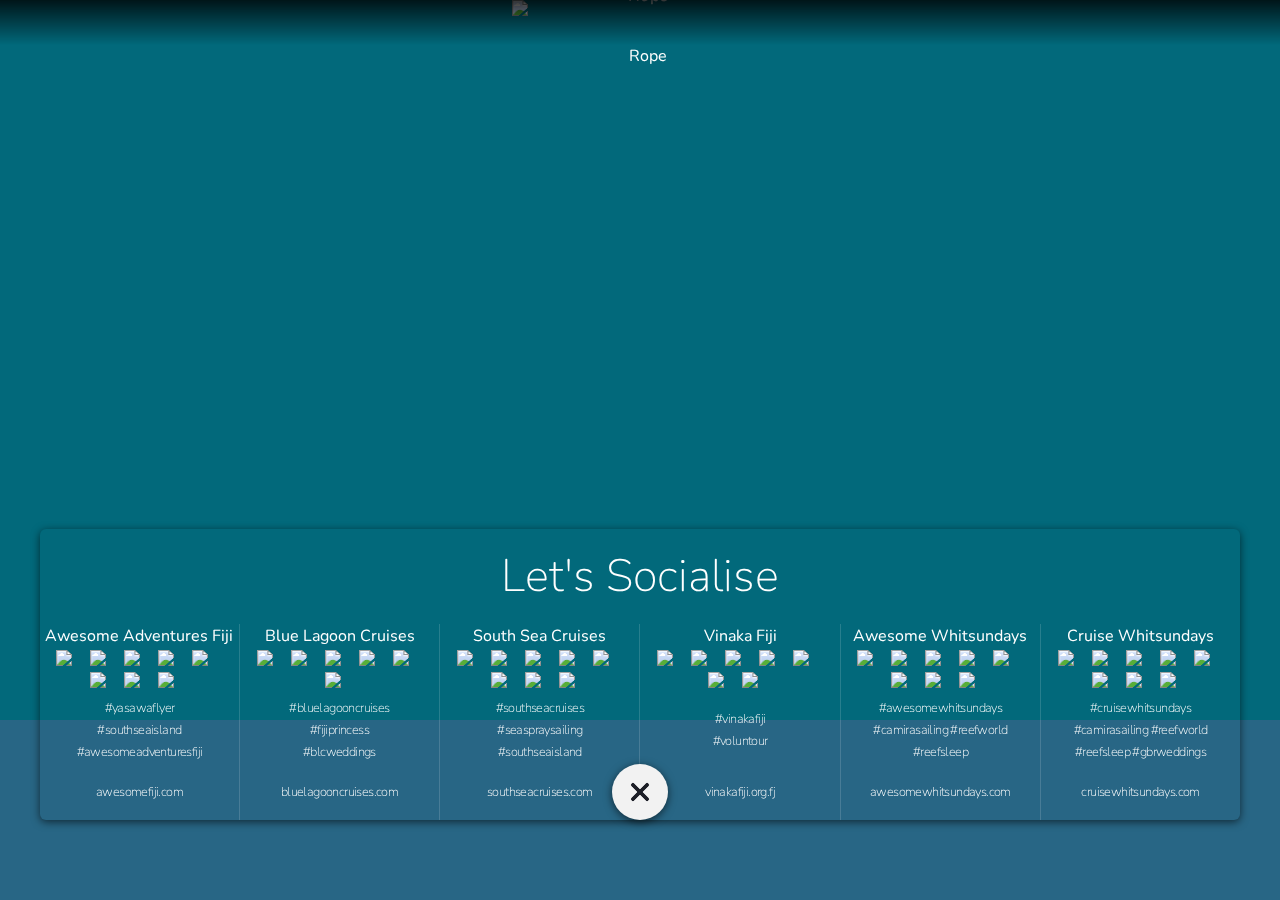
==== commit a102e093: "final" ====
--- a/index.html
+++ b/index.html
@@ -57,12 +57,12 @@
 			<li style="position: absolute; display: block; left: 0px; top: 0px; transform: translate3d(2.77517px, -12.1725px, 0px); transform-style: preserve-3d; backface-visibility: hidden;" class="layer" data-depth="0.15">
                 
                 <ul class="rope depth-10">
-					<li><img src="parallax.js_files/rope.png" alt="Rope"></li>
+					<li><img src="images/rope.png" alt="Rope"></li>
 					<li class="hanger position-2">
 						<div class="board cloud-2 swing-1"></div>
 					</li>
 					<li class="hanger position-4">
-						<div class="board cloud-1 swing-3"></div>
+						<div class="board cloud-4 swing-3"></div>
 					</li>
 					 <li class="hanger position-8">
 						<div class="board vinaka swing-5"></div> 
@@ -79,7 +79,7 @@
 			<li style="position: absolute; display: block; left: 0px; top: 0px; transform: translate3d(5.55034px, -24.345px, 0px); transform-style: preserve-3d; backface-visibility: hidden;" class="layer" data-depth="0.30">
                  
 				<ul class="rope depth-30">
-					<li><img src="parallax.js_files/rope.png" alt="Rope"></li>
+					<li><img src="images/rope.png" alt="Rope"></li>
 					 <!-- <li class="hanger position-5">
 						<div class="board cloud-5 swing-1"></div> -->
 					</li> 
@@ -94,15 +94,15 @@
 			<li style="position: absolute; display: block; left: 0px; top: 0px; transform: translate3d(11.1007px, -48.6899px, 0px); transform-style: preserve-3d; backface-visibility: hidden;" class="layer" data-depth="0.60">
 				
                <ul class="rope depth-60">
-					<li><img src="parallax.js_files/rope.png" alt="Rope"></li>
+					<li><img src="images/rope.png" alt="Rope"></li>
 					<li class="hanger position-3">
-						<div class="board birds swing-5"></div>
+						<div class="board cloud-1 swing-5"></div>
 					</li> 
 					<li class="hanger position-6">
 						<div class="board cloud-3 swing-2"></div>
 					</li>
 					<li class="hanger position-8">
-                        <div class="board cloud-4 swing-4"></div>
+                        <div class="board birds swing-4"></div>
 					</li>
 				</ul> 
 			</li>  
@@ -124,9 +124,12 @@
 						<header>
 							<h1>Let's Socialise</h1>
 						</header>
+                        
+                        
+        <!-- KINGI NOTE 2 August 2015: I am leaving the logos commented out incase the tea, changes mind and want to put them back in later. -->                
                     <table style="width:100%">
                       <tr>
-                        <td class="tdwidth no-border">Awesome Fiji<!--<img class="logos" src="logos/awesomefiji.png">--></td>
+                        <td class="tdwidth no-border">Awesome Adventures Fiji<!--<img class="logos" src="logos/awesomefiji.png">--></td>
                         <td class="tdwidth">Blue Lagoon Cruises<!--<img class="logos" src="logos/bluelagooncruises.png">--></td>
                         <td class="tdwidth">South Sea Cruises<!--<img class="logos" src="logos/southseacruises.png">--></td>  
                         <td class="tdwidth">Vinaka Fiji<!--<img class="logos" src="logos/vinakafiji.png">--></td>
@@ -134,62 +137,62 @@
                         <td class="tdwidth">Cruise Whitsundays<!--<img class="logos" src="logos/cruisewhitsundays.png">--></td>
                       </tr>
                       <tr>
-                         <td class="tdwidth no-border">
-                            <a href="#" target="_blank"><img class="iconz" src="icons/youtube.png"></a>
-                            <a href="#" target="_blank"><img class="iconz" src="icons/facebook.png"></a>
-                            <a href="#" target="_blank"><img class="iconz" src="icons/twitter.png"></a>
-                            <a href="#" target="_blank"><img class="iconz" src="icons/weibo.png"></a>
-                            <a href="#" target="_blank"><img class="iconz" src="icons/youku.png"></a>
-                            <a href="#" target="_blank"><img class="iconz" src="icons/instagram.png"></a>
-                            <a href="#" target="_blank"><img class="iconz" src="icons/google-plus.png"></a>
-                            <a href="#" target="_blank"><img class="iconz" src="icons/pinterest.png"></a>
-                            </td>
-                          <td class="tdwidth">
-                            <a href="#" target="_blank"><img class="iconz" src="icons/facebook.png"></a>
-                            <a href="#" target="_blank"><img class="iconz" src="icons/twitter.png"></a>
-                            <a href="#" target="_blank"><img class="iconz" src="icons/google-plus.png"></a>
-                            <a href="#" target="_blank"><img class="iconz" src="icons/instagram.png"></a>
-                            <a href="#" target="_blank"><img class="iconz" src="icons/youtube.png"></a>
-                            <a href="#" target="_blank"><img class="iconz" src="icons/pinterest.png"></a>
-                            </td>
-                        <td class="tdwidth">
-                            <a href="#" target="_blank"><img class="iconz" src="icons/youtube.png"></a>
-                            <a href="#" target="_blank"><img class="iconz" src="icons/facebook.png"></a>
-                            <a href="#" target="_blank"><img class="iconz" src="icons/twitter.png"></a>
-                            <a href="#" target="_blank"><img class="iconz" src="icons/weibo.png"></a>
-                            <a href="#" target="_blank"><img class="iconz" src="icons/youku.png"></a>
-                            <a href="#" target="_blank"><img class="iconz" src="icons/instagram.png"></a>
-                            <a href="#" target="_blank"><img class="iconz" src="icons/google-plus.png"></a>
-                            <a href="#" target="_blank"><img class="iconz" src="icons/pinterest.png"></a>
-                            </td>
-                        <td class="tdwidth">
-                            <a href="#" target="_blank"><img class="iconz" src="icons/blogger.png"></a>
-                            <a href="#" target="_blank"><img class="iconz" src="icons/google-plus.png"></a>
-                            <a href="#" target="_blank"><img class="iconz" src="icons/facebook.png"></a>
-                            <a href="#" target="_blank"><img class="iconz" src="icons/twitter.png"></a>
-                            <a href="#" target="_blank"><img class="iconz" src="icons/instagram.png"></a>
-                            <a href="#" target="_blank"><img class="iconz" src="icons/youtube.png"></a>
-                            <a href="#" target="_blank"><img class="iconz" src="icons/pinterest.png"></a>
-                            </td>
-                        <td class="tdwidth">
-                            <a href="#" target="_blank"><img class="iconz" src="icons/youtube.png"></a>
-                            <a href="#" target="_blank"><img class="iconz" src="icons/facebook.png"></a>
-                            <a href="#" target="_blank"><img class="iconz" src="icons/twitter.png"></a>
-                            <a href="#" target="_blank"><img class="iconz" src="icons/weibo.png"></a>
-                            <a href="#" target="_blank"><img class="iconz" src="icons/youku.png"></a>
-                            <a href="#" target="_blank"><img class="iconz" src="icons/instagram.png"></a>
-                            <a href="#" target="_blank"><img class="iconz" src="icons/google-plus.png"></a>
-                            <a href="#" target="_blank"><img class="iconz" src="icons/pinterest.png"></a>
-                            </td>
-                        <td class="tdwidth">
-                            <a href="#" target="_blank"><img class="iconz" src="icons/youtube.png"></a>
-                            <a href="#" target="_blank"><img class="iconz" src="icons/facebook.png"></a>
-                            <a href="#" target="_blank"><img class="iconz" src="icons/twitter.png"></a>
-                            <a href="#" target="_blank"><img class="iconz" src="icons/weibo.png"></a>
-                            <a href="#" target="_blank"><img class="iconz" src="icons/youku.png"></a>
-                            <a href="#" target="_blank"><img class="iconz" src="icons/instagram.png"></a>
-                            <a href="#" target="_blank"><img class="iconz" src="icons/google-plus.png"></a>
-                            <a href="#" target="_blank"><img class="iconz" src="icons/pinterest.png"></a>
+                         <td class="tdwidth no-border"> <!-- Awesome Adventure Fiji-->
+                            <a href="https://plus.google.com/+Awesomefiji/videos" target="_blank"><img class="iconz" src="icons/youtube.png"></a>
+                            <a href="https://www.facebook.com/AwesomeAdventuresFiji" target="_blank"><img class="iconz" src="icons/facebook.png"></a>
+                            <a href="https://twitter.com/awesome_fiji" target="_blank"><img class="iconz" src="icons/twitter.png"></a>
+                            <a href="http://weibo.com/southseacruises" target="_blank"><img class="iconz" src="icons/weibo.png"></a>
+                            <a href="http://i.youku.com/southseacruises" target="_blank"><img class="iconz" src="icons/youku.png"></a>
+                            <a href="https://instagram.com/awesomeadventuresfiji/" target="_blank"><img class="iconz" src="icons/instagram.png"></a>
+                            <a href="https://plus.google.com/+Awesomefiji/" target="_blank"><img class="iconz" src="icons/google-plus.png"></a>
+                            <a href="https://www.pinterest.com/awesomefiji/" target="_blank"><img class="iconz" src="icons/pinterest.png"></a>
+                            </td>
+                          <td class="tdwidth"> <!-- Blue Lagoon -->
+                            <a href="https://www.facebook.com/bluelagooncruises" target="_blank"><img class="iconz" src="icons/facebook.png"></a>
+                            <a href="https://twitter.com/blc_fiji" target="_blank"><img class="iconz" src="icons/twitter.png"></a>
+                            <a href="https://plus.google.com/115680169581732159157/posts" target="_blank"><img class="iconz" src="icons/google-plus.png"></a>
+                            <a href="http://instagram.com/bluelagooncruises" target="_blank"><img class="iconz" src="icons/instagram.png"></a>
+                            <a href="https://plus.google.com/115680169581732159157/videos" target="_blank"><img class="iconz" src="icons/youtube.png"></a>
+                            <a href="http://www.pinterest.com/bluelagooncruis" target="_blank"><img class="iconz" src="icons/pinterest.png"></a>
+                            </td>
+                        <td class="tdwidth"> <!-- South Sea Cruises -->
+                            <a href="https://plus.google.com/+southseacruises/videos" target="_blank"><img class="iconz" src="icons/youtube.png"></a>
+                            <a href="https://www.facebook.com/South.Sea.Cruises" target="_blank"><img class="iconz" src="icons/facebook.png"></a>
+                            <a href="https://twitter.com/SSC_fiji" target="_blank"><img class="iconz" src="icons/twitter.png"></a>
+                            <a href="http://weibo.com/southseacruises" target="_blank"><img class="iconz" src="icons/weibo.png"></a>
+                            <a href="http://i.youku.com/southseacruises" target="_blank"><img class="iconz" src="icons/youku.png"></a>
+                            <a href="http://instagram.com/southseacruises" target="_blank"><img class="iconz" src="icons/instagram.png"></a>
+                            <a href="https://plus.google.com/+southseacruises/posts" target="_blank"><img class="iconz" src="icons/google-plus.png"></a>
+                            <a href="http://www.pinterest.com/southseacruises/" target="_blank"><img class="iconz" src="icons/pinterest.png"></a>
+                            </td>
+                        <td class="tdwidth"> <!-- Vinaka Fiji -->
+                            <a href="http://vinakafiji.blogspot.co.nz/" target="_blank"><img class="iconz" src="icons/blogger.png"></a>
+                            <a href="https://plus.google.com/+VinakafijiFjFj/posts" target="_blank"><img class="iconz" src="icons/google-plus.png"></a>
+                            <a href="https://www.facebook.com/vinakafiji" target="_blank"><img class="iconz" src="icons/facebook.png"></a>
+                            <a href="https://twitter.com/fiji_vinakafiji" target="_blank"><img class="iconz" src="icons/twitter.png"></a>
+                            <a href="http://instagram.com/vinakafiji" target="_blank"><img class="iconz" src="icons/instagram.png"></a>
+                            <a href="https://plus.google.com/+VinakafijiFjFj/videos" target="_blank"><img class="iconz" src="icons/youtube.png"></a>
+                            <a href="http://www.pinterest.com/vinakafiji/" target="_blank"><img class="iconz" src="icons/pinterest.png"></a>
+                            </td>
+                        <td class="tdwidth"> <!-- Awesome Whitsundays -->
+                            <a href="https://plus.google.com/116817705488110080604/videos" target="_blank"><img class="iconz" src="icons/youtube.png"></a>
+                            <a href="https://www.facebook.com/awesomewhitsundays" target="_blank"><img class="iconz" src="icons/facebook.png"></a>
+                            <a href="https://twitter.com/AW_Aust" target="_blank"><img class="iconz" src="icons/twitter.png"></a>
+                            <a href="http://weibo.com/AwesomeWhitsundays" target="_blank"><img class="iconz" src="icons/weibo.png"></a>
+                            <a href="http://i.youku.com/cruisewhitsundays" target="_blank"><img class="iconz" src="icons/youku.png"></a>
+                            <a href="http://instagram.com/awesomewhitsundays" target="_blank"><img class="iconz" src="icons/instagram.png"></a>
+                            <a href="https://plus.google.com/116817705488110080604/posts" target="_blank"><img class="iconz" src="icons/google-plus.png"></a>
+                            <a href="http://www.pinterest.com/awesomewhitsun/" target="_blank"><img class="iconz" src="icons/pinterest.png"></a>
+                            </td>
+                        <td class="tdwidth"> <!-- Cruise Whitsundays -->
+                            <a href="https://plus.google.com/+cruisewhitsundays/videos" target="_blank"><img class="iconz" src="icons/youtube.png"></a>
+                            <a href="https://www.facebook.com/Cruise.Whitsunday" target="_blank"><img class="iconz" src="icons/facebook.png"></a>
+                            <a href="https://twitter.com/awesome_oz" target="_blank"><img class="iconz" src="icons/twitter.png"></a>
+                            <a href="http://weibo.com/cruisewhitsundays" target="_blank"><img class="iconz" src="icons/weibo.png"></a>
+                            <a href="http://i.youku.com/cruisewhitsundays" target="_blank"><img class="iconz" src="icons/youku.png"></a>
+                            <a href="http://instagram.com/cruisewhitsundays" target="_blank"><img class="iconz" src="icons/instagram.png"></a>
+                            <a href="https://plus.google.com/+cruisewhitsundays/posts" target="_blank"><img class="iconz" src="icons/google-plus.png"></a>
+                            <a href="http://www.pinterest.com/cruisewhit/" target="_blank"><img class="iconz" src="icons/pinterest.png"></a>
                             </td>
                       </tr>
                       <tr>
@@ -252,8 +255,8 @@
 	</div>
 
 	<!-- Scripts -->
-	<script src="parallax.js_files/libraries.js"></script>
-	<script src="parallax.js_files/jquery.js"></script>
+	<script src="js/libraries.js"></script>
+	<script src="js/jquery.js"></script>
 	<script>
 
 	// jQuery Selections
--- a/styles.css
+++ b/styles.css
@@ -367,6 +367,7 @@
 
 .cell {
   vertical-align: bottom;
+  padding-bottom: 80px;
   display: table-cell;
 }
 
